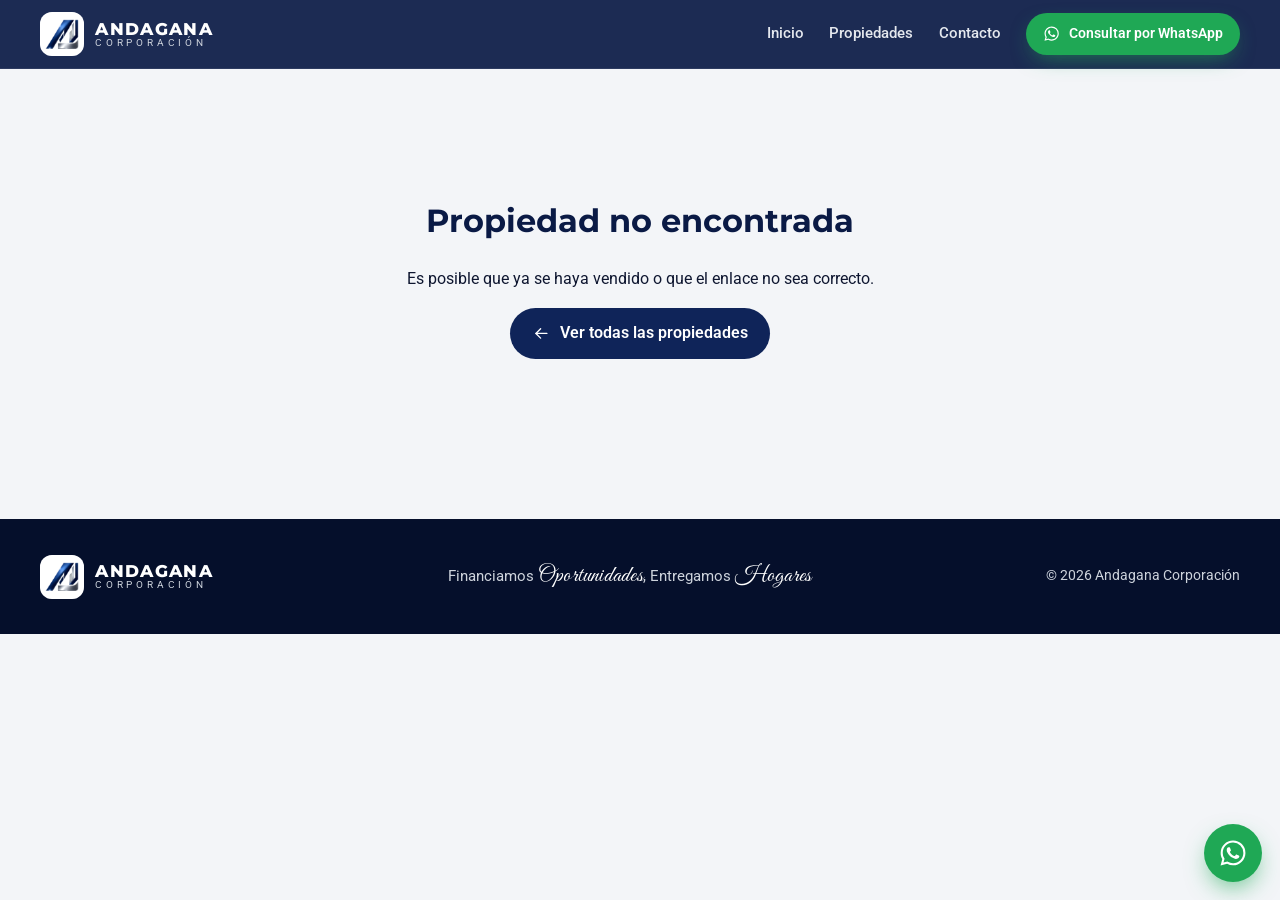
==== propiedad.html @ 2e834232 "Sitio web de Andagana Corporación Co-Authored-By: Claude Opus 5.5 <noreply@anthropic.com>" ====
<!DOCTYPE html>
<html lang="es">
<head>
  <meta charset="UTF-8">
  <meta name="viewport" content="width=device-width, initial-scale=1">
  <title>Propiedad | Andagana Corporación</title>
  <meta name="theme-color" content="#0a1a45">
  <link rel="icon" type="image/png" href="img/logo-icono.png">
  <link rel="preconnect" href="https://fonts.googleapis.com">
  <link rel="preconnect" href="https://fonts.gstatic.com" crossorigin>
  <link href="https://fonts.googleapis.com/css2?family=Great+Vibes&family=Montserrat:wght@600;700;800&family=Roboto:wght@400;500;600;700&display=swap" rel="stylesheet">
  <link rel="stylesheet" href="css/estilos.css">
</head>
<body>

  <header class="encabezado">
    <div class="contenedor">
      <a class="marca" href="index.html" aria-label="Andagana Corporación, inicio">
        <span class="marca-icono"><img src="img/logo-icono.png" alt=""></span>
        <span class="marca-texto"><strong>ANDAGANA</strong><small>Corporación</small></span>
      </a>
      <nav class="nav" aria-label="Principal">
        <a class="enlace" href="index.html">Inicio</a>
        <a class="enlace" href="index.html#propiedades">Propiedades</a>
        <a class="enlace" href="index.html#contacto">Contacto</a>
        <a class="btn btn-wa" id="wa-cabecera" target="_blank" rel="noopener" data-icono="whatsapp"><span><span class="txt-largo">Consultar por </span>WhatsApp</span></a>
      </nav>
    </div>
  </header>

  <main class="ficha">
    <div class="contenedor" id="ficha"></div>
  </main>

  <footer class="pie">
    <div class="contenedor">
      <a class="marca" href="index.html">
        <span class="marca-icono"><img src="img/logo-icono.png" alt=""></span>
        <span class="marca-texto"><strong>ANDAGANA</strong><small>Corporación</small></span>
      </a>
      <div class="pie-eslogan">Financiamos <span class="script">Oportunidades</span>, Entregamos <span class="script">Hogares</span></div>
      <div>© <span data-anio></span> Andagana Corporación</div>
    </div>
  </footer>

  <div class="visor" id="visor" role="dialog" aria-modal="true" aria-label="Fotos de la propiedad">
    <button class="visor-cerrar" id="visor-cerrar" aria-label="Cerrar"></button>
    <button class="galeria-flecha prev" id="visor-prev" aria-label="Foto anterior"></button>
    <img id="visor-img" alt="">
    <button class="galeria-flecha next" id="visor-next" aria-label="Foto siguiente"></button>
    <span class="galeria-contador" id="visor-contador"></span>
  </div>

  <div class="barra-movil" id="barra-movil"></div>
  <a class="wa-flotante" id="wa-flotante" target="_blank" rel="noopener" aria-label="Escribir por WhatsApp" data-icono="whatsapp"></a>

  <script src="data/propiedades.js"></script>
  <script src="js/comun.js"></script>
  <script src="js/propiedad.js"></script>
</body>
</html>
---- css/estilos.css ----
/* ==========================================================
   ANDAGANA CORPORACIÓN — Estilos
   Paleta del catálogo: azul marino oscuro, plateado y blanco
   ========================================================== */
:root {
  --navy-950: #050f2b;
  --navy-900: #0a1a45;
  --navy-800: #0f2459;
  --navy-700: #183274;
  --blue-500: #2b4fb3;
  --silver-100: #f3f5f8;
  --silver-200: #e4e8ee;
  --silver-300: #cdd3dc;
  --silver-500: #8f99a8;
  --ink: #0e1630;
  --ink-soft: #4a5672;
  --white: #ffffff;
  --wa: #1fa855;
  --wa-dark: #178a45;
  --silver-grad: linear-gradient(135deg, #ffffff 0%, #d5dae2 35%, #f4f6f9 55%, #a9b2bf 100%);
  --radius: 18px;
  --radius-sm: 12px;
  --shadow: 0 10px 30px -12px rgba(10, 26, 69, .28);
  --shadow-lg: 0 24px 60px -20px rgba(10, 26, 69, .45);
  --font: "Roboto", system-ui, -apple-system, "Segoe UI", sans-serif;
  --font-head: "Montserrat", var(--font);
  --font-script: "Great Vibes", cursive;
  --max: 1200px;
}

* { box-sizing: border-box; }
html { scroll-behavior: smooth; }
body {
  margin: 0;
  font-family: var(--font);
  color: var(--ink);
  background: var(--silver-100);
  line-height: 1.55;
  -webkit-font-smoothing: antialiased;
}
img { max-width: 100%; display: block; }
a { color: inherit; text-decoration: none; }
button, input, select { font: inherit; color: inherit; }
.contenedor { width: min(var(--max), 100% - 2.5rem); margin-inline: auto; }
.script { font-family: var(--font-script); font-weight: 400; letter-spacing: .01em; }
.sr-only { position: absolute; width: 1px; height: 1px; overflow: hidden; clip: rect(0 0 0 0); white-space: nowrap; }

/* ---------- Botones ---------- */
.btn {
  display: inline-flex; align-items: center; justify-content: center; gap: .55rem;
  padding: .85rem 1.4rem; border-radius: 999px; border: 0; cursor: pointer;
  font-weight: 600; font-size: .98rem; transition: transform .15s ease, box-shadow .2s ease, background .2s ease;
  white-space: nowrap;
}
.btn:hover { transform: translateY(-1px); }
.btn svg { width: 1.2em; height: 1.2em; flex: none; }
.btn-plata { background: var(--silver-grad); color: var(--navy-900); box-shadow: 0 6px 18px -6px rgba(0,0,0,.35); }
.btn-borde { background: transparent; color: var(--white); border: 1.5px solid rgba(255,255,255,.55); }
.btn-borde:hover { background: rgba(255,255,255,.1); }
.btn-navy { background: var(--navy-800); color: var(--white); }
.btn-navy:hover { background: var(--navy-700); }
.btn-wa { background: var(--wa); color: var(--white); box-shadow: 0 8px 22px -8px rgba(31,168,85,.7); }
.btn-wa:hover { background: var(--wa-dark); }
.btn-bloque { width: 100%; }

/* ---------- Encabezado ---------- */
.encabezado {
  position: sticky; top: 0; z-index: 50;
  background: rgba(10, 26, 69, .92);
  backdrop-filter: saturate(1.4) blur(10px);
  -webkit-backdrop-filter: saturate(1.4) blur(10px);
  border-bottom: 1px solid rgba(255,255,255,.08);
}
.encabezado .contenedor { display: flex; align-items: center; justify-content: space-between; gap: 1rem; height: 68px; }
.marca { display: flex; align-items: center; gap: .7rem; color: var(--white); }
.marca-icono { width: 44px; height: 44px; border-radius: 12px; background: var(--white); padding: 5px; box-shadow: inset 0 0 0 1px rgba(255,255,255,.4); }
.marca-icono img { width: 100%; height: 100%; object-fit: contain; }
.marca-texto { display: flex; flex-direction: column; line-height: 1.05; }
.marca-texto strong { font-family: var(--font-head); font-weight: 800; letter-spacing: .08em; font-size: 1.08rem; }
.marca-texto small { font-size: .62rem; letter-spacing: .38em; color: var(--silver-300); text-transform: uppercase; }
.nav { display: flex; align-items: center; gap: 1.6rem; }
.nav a.enlace { color: var(--silver-200); font-weight: 500; font-size: .95rem; position: relative; }
.nav a.enlace:hover { color: var(--white); }
.nav a.enlace::after { content: ""; position: absolute; left: 0; right: 0; bottom: -6px; height: 2px; background: var(--silver-grad); transform: scaleX(0); transition: transform .2s; }
.nav a.enlace:hover::after { transform: scaleX(1); }
.nav .btn { padding: .6rem 1.05rem; font-size: .9rem; }
@media (max-width: 760px) {
  .nav a.enlace { display: none; }
  .nav .btn .txt-largo { display: none; }
}

/* ---------- Portada (hero) ---------- */
.portada {
  position: relative; overflow: hidden; color: var(--white);
  background: var(--navy-950);
  isolation: isolate;
}
.portada-fondo {
  position: absolute; inset: 0; z-index: -2;
  background: url("../img/portada.jpg") center 30% / cover no-repeat;
  transform: scale(1.04);
}
.portada::before {
  content: ""; position: absolute; inset: 0; z-index: -1;
  background:
    linear-gradient(100deg, rgba(5,15,43,.97) 0%, rgba(10,26,69,.9) 42%, rgba(10,26,69,.45) 75%, rgba(10,26,69,.25) 100%),
    linear-gradient(0deg, rgba(5,15,43,.85) 0%, rgba(5,15,43,0) 35%);
}
.portada .contenedor { display: grid; grid-template-columns: 1.25fr .75fr; gap: 3rem; align-items: center; padding-block: clamp(3.5rem, 9vw, 7rem) clamp(3rem, 7vw, 5.5rem); }
.portada-logo {
  display: inline-block; background: var(--white); border-radius: 22px; padding: 14px 18px 10px;
  box-shadow: var(--shadow-lg); margin-bottom: 1.8rem;
}
.portada-logo img { width: 150px; height: auto; }
.portada h1 {
  font-family: var(--font-head); font-weight: 800; text-transform: uppercase;
  font-size: clamp(2rem, 5.2vw, 3.6rem); line-height: 1.02; margin: 0 0 1.2rem; letter-spacing: .01em;
}
.portada h1 .script {
  display: block; text-transform: none; font-size: 1.3em; line-height: .95; margin: .02em 0 .1em .12em;
  background: var(--silver-grad); -webkit-background-clip: text; background-clip: text; color: transparent;
}
.portada p.lead { font-size: clamp(1.02rem, 1.6vw, 1.18rem); color: var(--silver-200); max-width: 34rem; margin: 0 0 2rem; }
.portada-acciones { display: flex; flex-wrap: wrap; gap: .8rem; }
.portada-cifras {
  display: grid; gap: 1rem;
  background: rgba(255,255,255,.07); border: 1px solid rgba(255,255,255,.14);
  border-radius: var(--radius); padding: 1.6rem; backdrop-filter: blur(6px);
}
.cifra { display: flex; align-items: center; gap: 1rem; }
.cifra + .cifra { border-top: 1px solid rgba(255,255,255,.12); padding-top: 1rem; }
.cifra-num { font-family: var(--font-head); font-weight: 800; font-size: 2.1rem; line-height: 1; min-width: 4.2rem;
  background: var(--silver-grad); -webkit-background-clip: text; background-clip: text; color: transparent; }
.cifra-num svg { width: 2.3rem; height: 2.3rem; color: var(--silver-200); }
.cifra-txt { color: var(--silver-200); font-size: .95rem; line-height: 1.3; }
.cifra-txt strong { color: var(--white); display: block; font-size: 1.02rem; }
@media (max-width: 860px) {
  .portada .contenedor { grid-template-columns: 1fr; gap: 2.2rem; }
  .portada::before { background: linear-gradient(180deg, rgba(5,15,43,.82) 0%, rgba(10,26,69,.92) 55%, rgba(5,15,43,.98) 100%); }
  .portada-cifras { grid-template-columns: repeat(3, 1fr); padding: 1.1rem; gap: .6rem; }
  .cifra { flex-direction: column; align-items: flex-start; gap: .35rem; }
  .cifra + .cifra { border-top: 0; padding-top: 0; border-left: 1px solid rgba(255,255,255,.12); padding-left: .8rem; }
  .cifra-num { font-size: 1.6rem; min-width: 0; }
  .cifra-num svg { width: 1.7rem; height: 1.7rem; }
  .cifra-txt { font-size: .78rem; }
  .cifra-txt strong { font-size: .86rem; }
  .portada-logo img { width: 120px; }
}

/* ---------- Franja de confianza ---------- */
.franja { background: var(--white); border-bottom: 1px solid var(--silver-200); }
.franja .contenedor { display: grid; grid-template-columns: repeat(3, 1fr); }
.franja-item { display: flex; align-items: center; gap: .9rem; padding: 1.3rem 1rem; }
.franja-item + .franja-item { border-left: 1px solid var(--silver-200); }
.franja-item svg { width: 2.2rem; height: 2.2rem; color: var(--navy-800); flex: none; }
.franja-item span { color: var(--ink-soft); font-size: .92rem; line-height: 1.25; }
.franja-item strong { display: block; color: var(--navy-900); font-size: 1.02rem; }
@media (max-width: 700px) {
  .franja .contenedor { grid-template-columns: 1fr; }
  .franja-item { padding: .85rem .2rem; }
  .franja-item + .franja-item { border-left: 0; border-top: 1px solid var(--silver-200); }
}

/* ---------- Secciones ---------- */
.seccion { padding-block: clamp(3rem, 6vw, 5rem); }
.seccion-titulo { display: flex; align-items: flex-end; justify-content: space-between; gap: 1rem; flex-wrap: wrap; margin-bottom: 1.6rem; }
.seccion-titulo h2 { font-family: var(--font-head); font-size: clamp(1.6rem, 3.2vw, 2.3rem); margin: 0; color: var(--navy-900); font-weight: 800; }
.seccion-titulo p { margin: .3rem 0 0; color: var(--ink-soft); }
.eyebrow { display: inline-block; font-size: .78rem; font-weight: 700; letter-spacing: .2em; text-transform: uppercase; color: var(--blue-500); margin-bottom: .3rem; }

/* ---------- Filtros ---------- */
.filtros {
  background: var(--white); border-radius: var(--radius); box-shadow: var(--shadow);
  padding: 1.25rem; margin-bottom: 1.6rem; border: 1px solid var(--silver-200);
}
.filtros-tipos { display: flex; flex-wrap: wrap; gap: .5rem; margin-bottom: 1rem; }
.chip {
  border: 1.5px solid var(--silver-300); background: var(--white); color: var(--navy-900);
  padding: .5rem 1rem; border-radius: 999px; cursor: pointer; font-weight: 600; font-size: .9rem;
  display: inline-flex; align-items: center; gap: .45rem; transition: all .15s;
}
.chip svg { width: 1.1rem; height: 1.1rem; }
.chip:hover { border-color: var(--navy-700); }
.chip[aria-pressed="true"] { background: var(--navy-800); border-color: var(--navy-800); color: var(--white); }
.chip .cuenta { font-size: .76rem; opacity: .7; font-weight: 500; }
.filtros-campos { display: grid; grid-template-columns: 1.4fr 1fr 1fr 1.25fr 1.25fr .9fr; gap: .8rem; align-items: end; }
.campo label { display: block; font-size: .76rem; font-weight: 700; letter-spacing: .06em; text-transform: uppercase; color: var(--ink-soft); margin-bottom: .35rem; }
.campo input, .campo select {
  width: 100%; height: 46px; border: 1.5px solid var(--silver-300); border-radius: 10px; background: var(--silver-100);
  padding: 0 .8rem; font-size: .95rem; outline: none; transition: border-color .15s, background .15s;
}
.campo input:focus, .campo select:focus { border-color: var(--navy-700); background: var(--white); }
.rango { display: grid; grid-template-columns: 1fr 1fr; gap: .4rem; }
.campo-buscar { position: relative; }
.campo-buscar svg { position: absolute; left: .75rem; bottom: 13px; width: 1.15rem; height: 1.15rem; color: var(--silver-500); pointer-events: none; }
.campo-buscar input { padding-left: 2.4rem; }
.filtros-pie { display: flex; align-items: center; justify-content: space-between; gap: 1rem; margin-top: 1rem; flex-wrap: wrap; }
.resultado-cuenta { color: var(--ink-soft); font-size: .95rem; }
.resultado-cuenta strong { color: var(--navy-900); }
.btn-limpiar { background: none; border: 0; color: var(--blue-500); font-weight: 600; cursor: pointer; padding: .3rem 0; }
.btn-limpiar:hover { text-decoration: underline; }
.btn-filtros { display: none; }
@media (max-width: 1080px) {
  .filtros-campos { grid-template-columns: 1fr 1fr 1fr; }
  .campo-buscar { grid-column: 1 / -1; }
}
@media (max-width: 640px) {
  .btn-filtros { display: inline-flex; width: 100%; margin-bottom: .2rem; }
  .filtros-campos { grid-template-columns: 1fr 1fr; display: none; margin-top: .9rem; }
  .filtros.abierto .filtros-campos { display: grid; }
  .campo-ancho { grid-column: 1 / -1; }
  .filtros-tipos { flex-wrap: nowrap; overflow-x: auto; margin-inline: -1.25rem; padding-inline: 1.25rem; scrollbar-width: none; }
  .filtros-tipos::-webkit-scrollbar { display: none; }
  .chip { flex: none; }
}

/* ---------- Tarjetas ---------- */
.grilla { display: grid; grid-template-columns: repeat(auto-fill, minmax(290px, 1fr)); gap: 1.5rem; }
.tarjeta {
  background: var(--white); border-radius: var(--radius); overflow: hidden;
  box-shadow: 0 2px 10px -4px rgba(10,26,69,.18); border: 1px solid var(--silver-200);
  display: flex; flex-direction: column; transition: transform .2s ease, box-shadow .2s ease;
}
.tarjeta:hover { transform: translateY(-4px); box-shadow: var(--shadow-lg); }
.tarjeta-foto { position: relative; aspect-ratio: 4 / 3; overflow: hidden; background: var(--silver-200); }
.tarjeta-foto img { width: 100%; height: 100%; object-fit: cover; transition: transform .5s ease; }
.tarjeta:hover .tarjeta-foto img { transform: scale(1.05); }
.etiqueta-fin {
  position: absolute; left: .8rem; top: .8rem;
  background: var(--silver-grad); color: var(--navy-900);
  font-size: .72rem; font-weight: 800; letter-spacing: .04em; text-transform: uppercase;
  padding: .38rem .7rem; border-radius: 999px; box-shadow: 0 4px 12px -4px rgba(0,0,0,.45);
  display: inline-flex; align-items: center; gap: .35rem;
}
.etiqueta-fin svg { width: .95rem; height: .95rem; }
.etiqueta-tipo {
  position: absolute; right: .8rem; top: .8rem; background: rgba(10,26,69,.88); color: var(--white);
  font-size: .74rem; font-weight: 600; padding: .35rem .65rem; border-radius: 999px; backdrop-filter: blur(4px);
}
.tarjeta-fotos-num { position: absolute; right: .8rem; bottom: .8rem; background: rgba(0,0,0,.55); color: #fff; font-size: .74rem; padding: .25rem .55rem; border-radius: 6px; display: inline-flex; gap: .3rem; align-items: center; }
.tarjeta-fotos-num svg { width: .9rem; height: .9rem; }
.tarjeta-cuerpo { padding: 1.1rem 1.15rem 1.15rem; display: flex; flex-direction: column; gap: .55rem; flex: 1; }
.tarjeta-ubicacion { display: flex; align-items: center; gap: .35rem; color: var(--blue-500); font-size: .84rem; font-weight: 600; }
.tarjeta-ubicacion svg { width: 1rem; height: 1rem; flex: none; }
.tarjeta h3 { margin: 0; font-family: var(--font-head); font-size: 1.06rem; line-height: 1.3; color: var(--navy-900); font-weight: 700; }
.tarjeta-precio { font-family: var(--font-head); font-weight: 800; font-size: 1.45rem; color: var(--navy-800); line-height: 1.1; }
.tarjeta-precio small { font-size: .75rem; font-weight: 600; color: var(--ink-soft); text-transform: uppercase; letter-spacing: .05em; margin-right: .3rem; }
.tarjeta-datos { display: flex; flex-wrap: wrap; gap: .5rem 1rem; padding-top: .7rem; margin-top: auto; border-top: 1px solid var(--silver-200); font-size: .86rem; color: var(--ink-soft); }
.tarjeta-datos span { display: inline-flex; align-items: center; gap: .35rem; }
.tarjeta-datos svg { width: 1.05rem; height: 1.05rem; color: var(--navy-700); }
.tarjeta-codigo { margin-left: auto; font-size: .76rem; font-weight: 700; letter-spacing: .04em; color: var(--silver-500); }
.sin-resultados { text-align: center; padding: 3.5rem 1rem; background: var(--white); border-radius: var(--radius); border: 1px dashed var(--silver-300); color: var(--ink-soft); }
.sin-resultados svg { width: 3rem; height: 3rem; color: var(--silver-500); margin: 0 auto .8rem; }

/* ---------- Contacto (inicio) ---------- */
.contacto { background: var(--navy-900); color: var(--white); position: relative; overflow: hidden; }
.contacto::after { content: ""; position: absolute; right: -140px; top: -140px; width: 420px; height: 420px; border-radius: 50%; background: radial-gradient(circle, rgba(255,255,255,.08), transparent 70%); }
.contacto .contenedor { display: grid; grid-template-columns: 1.2fr .8fr; gap: 2.5rem; align-items: center; }
.contacto h2 { font-family: var(--font-head); font-weight: 800; font-size: clamp(1.7rem, 3.5vw, 2.6rem); margin: 0 0 .8rem; line-height: 1.1; }
.contacto h2 .script { font-size: 1.35em; background: var(--silver-grad); -webkit-background-clip: text; background-clip: text; color: transparent; }
.contacto p { color: var(--silver-200); margin: 0 0 1.6rem; max-width: 34rem; }
.contacto-tarjeta { background: rgba(255,255,255,.06); border: 1px solid rgba(255,255,255,.14); border-radius: var(--radius); padding: 1.6rem; }
.contacto-tarjeta .fila { display: flex; align-items: center; gap: .9rem; padding: .7rem 0; }
.contacto-tarjeta .fila + .fila { border-top: 1px solid rgba(255,255,255,.1); }
.contacto-tarjeta svg { width: 1.5rem; height: 1.5rem; color: var(--silver-300); flex: none; }
.contacto-tarjeta small { display: block; color: var(--silver-300); font-size: .78rem; text-transform: uppercase; letter-spacing: .1em; }
.contacto-tarjeta strong { font-size: 1.08rem; }
@media (max-width: 800px) { .contacto .contenedor { grid-template-columns: 1fr; } }

/* ---------- Pie ---------- */
.pie { background: var(--navy-950); color: var(--silver-300); padding: 2.2rem 0 6rem; font-size: .9rem; }
.pie .contenedor { display: flex; align-items: center; justify-content: space-between; gap: 1.2rem; flex-wrap: wrap; }
.pie .marca-texto strong { color: var(--white); }
.pie-eslogan { font-size: .95rem; }
.pie-eslogan .script { font-size: 1.5em; color: var(--white); }
@media (min-width: 761px) { .pie { padding-bottom: 2.2rem; } }

/* ---------- WhatsApp flotante ---------- */
.wa-flotante {
  position: fixed; right: 1.1rem; bottom: 1.1rem; z-index: 60;
  width: 58px; height: 58px; border-radius: 50%; background: var(--wa); color: #fff;
  display: grid; place-items: center; box-shadow: 0 10px 25px -6px rgba(31,168,85,.7);
  transition: transform .2s;
}
.wa-flotante:hover { transform: scale(1.07); }
.wa-flotante svg { width: 30px; height: 30px; }

/* ==========================================================
   FICHA DE PROPIEDAD
   ========================================================== */
.ficha { padding-block: 1.6rem 4rem; }
.migas { display: flex; align-items: center; gap: .45rem; font-size: .88rem; color: var(--ink-soft); margin-bottom: 1rem; flex-wrap: wrap; }
.migas a { color: var(--blue-500); font-weight: 600; display: inline-flex; align-items: center; gap: .3rem; }
.migas a:hover { text-decoration: underline; }
.migas svg { width: 1rem; height: 1rem; }
.ficha-cabecera { display: flex; justify-content: space-between; align-items: flex-end; gap: 1rem; flex-wrap: wrap; margin-bottom: 1.2rem; }
.ficha-cabecera h1 { font-family: var(--font-head); font-size: clamp(1.5rem, 3.4vw, 2.3rem); margin: .2rem 0 .35rem; color: var(--navy-900); line-height: 1.15; }
.ficha-ubicacion { display: flex; align-items: center; gap: .4rem; color: var(--ink-soft); }
.ficha-ubicacion svg { width: 1.15rem; height: 1.15rem; color: var(--blue-500); }
.ficha-etiquetas { display: flex; gap: .5rem; flex-wrap: wrap; }
.pill { display: inline-flex; align-items: center; gap: .35rem; font-size: .8rem; font-weight: 700; padding: .4rem .8rem; border-radius: 999px; }
.pill svg { width: 1rem; height: 1rem; }
.pill-plata { background: var(--silver-grad); color: var(--navy-900); box-shadow: inset 0 0 0 1px rgba(10,26,69,.08); }
.pill-navy { background: var(--navy-800); color: var(--white); }

.ficha-grid { display: grid; grid-template-columns: minmax(0, 1fr) 360px; gap: 2rem; align-items: start; }
@media (max-width: 980px) { .ficha-grid { grid-template-columns: 1fr; } }

/* Galería */
.galeria { background: var(--white); border-radius: var(--radius); padding: .6rem; box-shadow: var(--shadow); border: 1px solid var(--silver-200); }
.galeria-principal { position: relative; aspect-ratio: 16 / 10; border-radius: 12px; overflow: hidden; background: var(--navy-950); cursor: zoom-in; touch-action: pan-y; }
.galeria-principal img { width: 100%; height: 100%; object-fit: contain; }
.galeria-principal .fondo-desenfoque { position: absolute; inset: -20px; background-size: cover; background-position: center; filter: blur(22px) brightness(.55); }
.galeria-principal img { position: relative; }
.galeria-flecha {
  position: absolute; top: 50%; transform: translateY(-50%); z-index: 2;
  width: 44px; height: 44px; border-radius: 50%; border: 0; cursor: pointer;
  background: rgba(255,255,255,.92); color: var(--navy-900); display: grid; place-items: center;
  box-shadow: 0 6px 18px -6px rgba(0,0,0,.5);
}
.galeria-flecha:hover { background: var(--white); }
.galeria-flecha svg { width: 22px; height: 22px; }
.galeria-flecha.prev { left: .8rem; }
.galeria-flecha.next { right: .8rem; }
.galeria-contador { position: absolute; left: .8rem; bottom: .8rem; z-index: 2; background: rgba(0,0,0,.6); color: #fff; font-size: .82rem; padding: .3rem .65rem; border-radius: 8px; }
.galeria-ampliar { position: absolute; right: .8rem; bottom: .8rem; z-index: 2; background: rgba(0,0,0,.6); color: #fff; border: 0; border-radius: 8px; padding: .35rem .6rem; font-size: .8rem; display: inline-flex; gap: .35rem; align-items: center; cursor: pointer; }
.galeria-ampliar svg { width: 1rem; height: 1rem; }
.galeria-miniaturas { display: flex; gap: .5rem; margin-top: .6rem; overflow-x: auto; scrollbar-width: thin; padding-bottom: .1rem; }
.galeria-miniaturas button { flex: none; width: 96px; aspect-ratio: 4 / 3; border-radius: 8px; overflow: hidden; border: 2.5px solid transparent; padding: 0; cursor: pointer; opacity: .65; transition: opacity .15s, border-color .15s; background: var(--silver-200); }
.galeria-miniaturas button:hover { opacity: 1; }
.galeria-miniaturas button[aria-current="true"] { border-color: var(--navy-800); opacity: 1; }
.galeria-miniaturas img { width: 100%; height: 100%; object-fit: cover; }
@media (max-width: 640px) {
  .galeria { padding: 0; border-radius: 0; margin-inline: -1.25rem; box-shadow: none; border: 0; background: transparent; }
  .galeria-principal { border-radius: 0; aspect-ratio: 4 / 3; }
  .galeria-miniaturas { padding-inline: 1.25rem; }
  .galeria-miniaturas button { width: 76px; }
  .galeria-flecha { width: 38px; height: 38px; }
}

/* Visor a pantalla completa */
.visor { position: fixed; inset: 0; z-index: 100; background: rgba(3,8,24,.96); display: none; align-items: center; justify-content: center; }
.visor.abierto { display: flex; }
.visor img { max-width: 94vw; max-height: 86vh; object-fit: contain; border-radius: 6px; }
.visor-cerrar { position: absolute; top: 1rem; right: 1rem; width: 46px; height: 46px; border-radius: 50%; border: 0; background: rgba(255,255,255,.12); color: #fff; cursor: pointer; display: grid; place-items: center; }
.visor-cerrar svg { width: 24px; height: 24px; }
.visor .galeria-flecha { background: rgba(255,255,255,.14); color: #fff; }
.visor .galeria-contador { left: 50%; transform: translateX(-50%); bottom: 1.2rem; }

/* Bloques de contenido */
.bloque { background: var(--white); border-radius: var(--radius); padding: 1.5rem; margin-top: 1.5rem; border: 1px solid var(--silver-200); box-shadow: 0 2px 10px -6px rgba(10,26,69,.15); }
.bloque h2 { font-family: var(--font-head); font-size: 1.2rem; margin: 0 0 1rem; color: var(--navy-900); display: flex; align-items: center; gap: .55rem; }
.bloque h2::before { content: ""; width: 6px; height: 1.2em; border-radius: 3px; background: linear-gradient(180deg, var(--navy-700), var(--silver-300)); }
.bloque p { margin: 0; color: var(--ink-soft); font-size: 1.02rem; }

.caracteristicas { display: grid; grid-template-columns: repeat(3, 1fr); gap: .8rem; }
.caract {
  display: flex; align-items: center; gap: .85rem; padding: .95rem; border-radius: var(--radius-sm);
  background: var(--silver-100); border: 1px solid var(--silver-200);
}
.caract-icono { width: 48px; height: 48px; flex: none; border-radius: 12px; background: var(--navy-800); color: var(--white); display: grid; place-items: center; }
.caract-icono svg { width: 26px; height: 26px; }
.caract small { display: block; font-size: .74rem; font-weight: 700; text-transform: uppercase; letter-spacing: .06em; color: var(--ink-soft); }
.caract strong { display: block; color: var(--navy-900); font-size: .98rem; line-height: 1.25; }
.caract.inactiva .caract-icono { background: var(--silver-300); color: var(--white); }
.caract.inactiva strong { color: var(--silver-500); font-weight: 500; }
@media (max-width: 760px) { .caracteristicas { grid-template-columns: 1fr 1fr; } }
@media (max-width: 420px) { .caract { flex-direction: column; align-items: flex-start; gap: .6rem; } }

.extras { display: flex; flex-wrap: wrap; gap: .5rem; margin-top: 1.1rem; }
.extras span { display: inline-flex; align-items: center; gap: .35rem; background: var(--white); border: 1.5px solid var(--silver-300); color: var(--navy-900); padding: .4rem .8rem; border-radius: 999px; font-size: .88rem; font-weight: 500; }
.extras svg { width: 1rem; height: 1rem; color: var(--wa); }

.mapa { border-radius: var(--radius-sm); overflow: hidden; aspect-ratio: 16 / 9; background: var(--silver-200); border: 1px solid var(--silver-200); }
.mapa iframe { width: 100%; height: 100%; border: 0; display: block; }
.mapa-nota { display: flex; justify-content: space-between; gap: 1rem; flex-wrap: wrap; font-size: .85rem; color: var(--ink-soft); margin-top: .7rem; }
.mapa-nota a { color: var(--blue-500); font-weight: 600; }
@media (max-width: 640px) { .mapa { aspect-ratio: 4 / 3.2; } }

/* Tarjeta de precio (lateral) */
.precio-caja {
  position: sticky; top: 88px;
  background: linear-gradient(160deg, var(--navy-800), var(--navy-950));
  color: var(--white); border-radius: 24px; padding: 1.7rem; box-shadow: var(--shadow-lg);
  overflow: hidden;
}
.precio-caja::before { content: ""; position: absolute; inset: 0 0 auto auto; width: 220px; height: 220px; border-radius: 50%; transform: translate(40%, -40%); background: radial-gradient(circle, rgba(255,255,255,.12), transparent 70%); pointer-events: none; }
.precio-caja .etq { font-style: italic; letter-spacing: .04em; color: var(--silver-200); font-size: 1rem; }
.precio-caja .monto { font-family: var(--font-head); font-weight: 800; font-size: clamp(2.1rem, 4vw, 2.6rem); line-height: 1.05; margin: .2rem 0 .3rem;
  background: var(--silver-grad); -webkit-background-clip: text; background-clip: text; color: transparent; }
.precio-caja .monto small { font-size: .9rem; -webkit-text-fill-color: var(--silver-300); margin-right: .35rem; font-weight: 600; letter-spacing: .05em; text-transform: uppercase; }
.precio-caja .codigo { display: inline-block; font-size: .85rem; letter-spacing: .08em; color: var(--silver-300); border: 1px dashed rgba(255,255,255,.3); border-radius: 8px; padding: .25rem .6rem; margin-bottom: 1rem; }
.precio-caja .fin { display: flex; align-items: center; gap: .55rem; background: rgba(255,255,255,.08); border: 1px solid rgba(255,255,255,.15); border-radius: 12px; padding: .7rem .85rem; margin-bottom: 1.2rem; font-weight: 700; }
.precio-caja .fin svg { width: 1.6rem; height: 1.6rem; color: var(--silver-200); flex: none; }
.precio-caja .fin span { font-weight: 400; display: block; font-size: .82rem; color: var(--silver-300); }
.precio-caja .btn-wa { font-size: 1.02rem; padding: 1rem 1.2rem; }
.precio-caja .tel { text-align: center; font-size: .86rem; color: var(--silver-300); margin-top: .8rem; }
.precio-caja .resumen { display: grid; grid-template-columns: 1fr 1fr; gap: .6rem; margin-bottom: 1.2rem; }
.precio-caja .resumen div { background: rgba(255,255,255,.06); border-radius: 10px; padding: .6rem .7rem; }
.precio-caja .resumen small { display: block; font-size: .7rem; text-transform: uppercase; letter-spacing: .08em; color: var(--silver-300); }
.precio-caja .resumen strong { font-size: 1rem; }
@media (max-width: 980px) { .precio-caja { position: static; } }

/* Barra fija inferior (celular) */
.barra-movil {
  position: fixed; left: 0; right: 0; bottom: 0; z-index: 60; display: none;
  background: var(--white); border-top: 1px solid var(--silver-200); box-shadow: 0 -8px 24px -12px rgba(10,26,69,.35);
  padding: .7rem 1rem calc(.7rem + env(safe-area-inset-bottom)); align-items: center; justify-content: space-between; gap: .8rem;
}
.barra-movil .bm-precio { font-family: var(--font-head); font-weight: 800; color: var(--navy-800); font-size: 1.2rem; line-height: 1.1; }
.barra-movil .bm-precio small { display: block; font-family: var(--font); font-weight: 500; font-size: .72rem; color: var(--ink-soft); }
.barra-movil .btn { padding: .75rem 1.1rem; }
@media (max-width: 760px) {
  .barra-movil { display: flex; }
  body.con-barra .wa-flotante { display: none; }
}

.relacionadas { margin-top: 3rem; }
.no-encontrada { text-align: center; padding: 5rem 1rem; }
.no-encontrada h1 { font-family: var(--font-head); color: var(--navy-900); }

/* Animación de entrada */
@media (prefers-reduced-motion: no-preference) {
  .aparecer { animation: aparecer .5s ease both; }
  @keyframes aparecer { from { opacity: 0; transform: translateY(14px); } to { opacity: 1; transform: none; } }
}
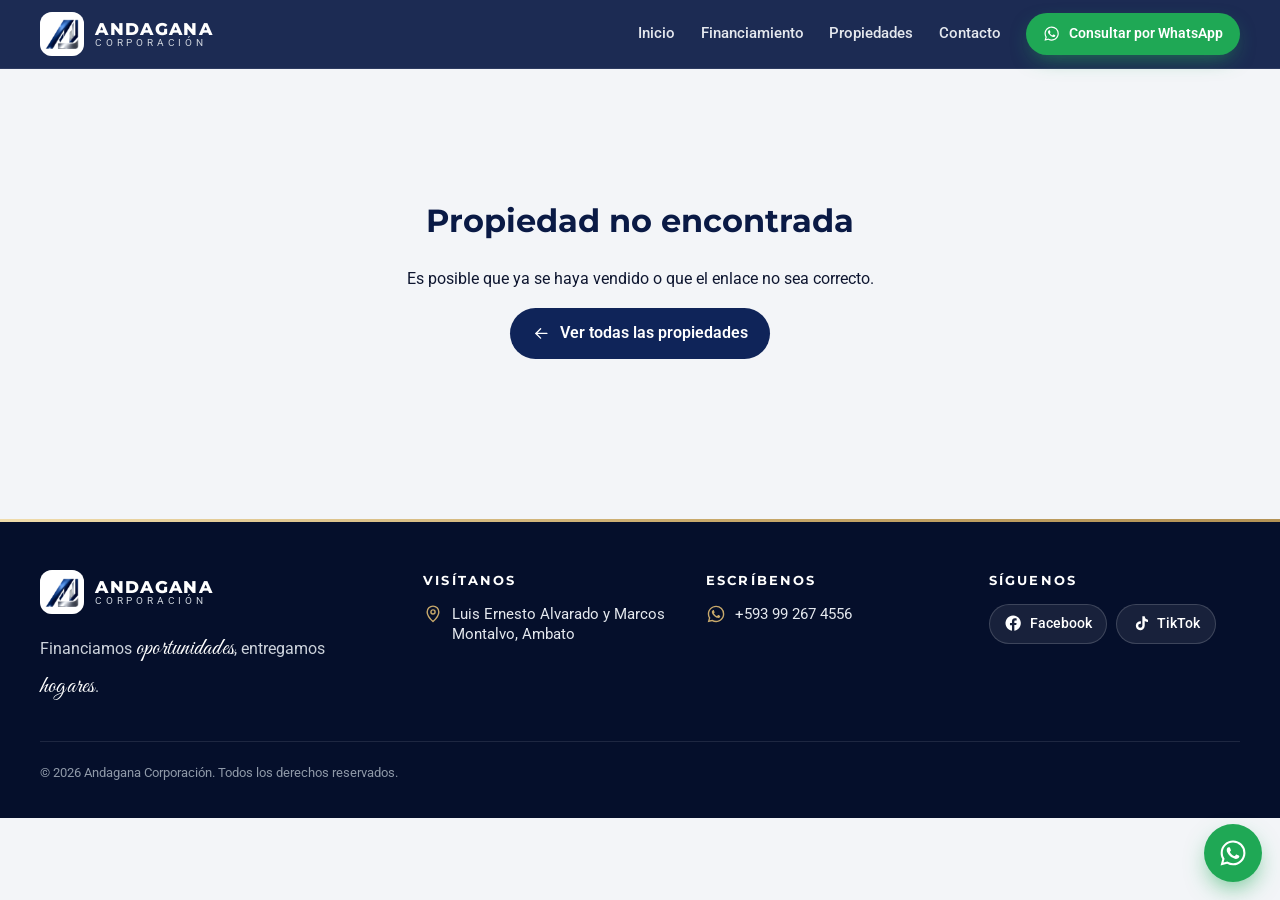
==== commit 91b30aed: "Nueva portada con banner, secciones de financiamiento y datos de contacto actualizados - Banner a to" ====
--- a/propiedad.html
+++ b/propiedad.html
@@ -21,6 +21,7 @@
       </a>
       <nav class="nav" aria-label="Principal">
         <a class="enlace" href="index.html">Inicio</a>
+        <a class="enlace" href="index.html#financiamiento">Financiamiento</a>
         <a class="enlace" href="index.html#propiedades">Propiedades</a>
         <a class="enlace" href="index.html#contacto">Contacto</a>
         <a class="btn btn-wa" id="wa-cabecera" target="_blank" rel="noopener" data-icono="whatsapp"><span><span class="txt-largo">Consultar por </span>WhatsApp</span></a>
@@ -33,14 +34,31 @@
   </main>
 
   <footer class="pie">
-    <div class="contenedor">
-      <a class="marca" href="index.html">
-        <span class="marca-icono"><img src="img/logo-icono.png" alt=""></span>
-        <span class="marca-texto"><strong>ANDAGANA</strong><small>Corporación</small></span>
-      </a>
-      <div class="pie-eslogan">Financiamos <span class="script">Oportunidades</span>, Entregamos <span class="script">Hogares</span></div>
-      <div>© <span data-anio></span> Andagana Corporación</div>
+    <div class="contenedor pie-grid">
+      <div class="pie-marca">
+        <a class="marca" href="index.html">
+          <span class="marca-icono"><img src="img/logo-icono.png" alt=""></span>
+          <span class="marca-texto"><strong>ANDAGANA</strong><small>Corporación</small></span>
+        </a>
+        <p class="pie-eslogan">Financiamos <span class="script">oportunidades</span>, entregamos <span class="script">hogares</span>.</p>
+      </div>
+      <div class="pie-col">
+        <h4>Visítanos</h4>
+        <a class="pie-dato" data-mapa-direccion target="_blank" rel="noopener" data-icono="ubicacion"><span data-direccion></span></a>
+      </div>
+      <div class="pie-col">
+        <h4>Escríbenos</h4>
+        <a class="pie-dato" data-wa-general target="_blank" rel="noopener" data-icono="whatsapp"><span data-tel></span></a>
+      </div>
+      <div class="pie-col">
+        <h4>Síguenos</h4>
+        <div class="redes">
+          <a data-red="facebook" target="_blank" rel="noopener" data-icono="facebook">Facebook</a>
+          <a data-red="tiktok" target="_blank" rel="noopener" data-icono="tiktok">TikTok</a>
+        </div>
+      </div>
     </div>
+    <div class="contenedor pie-legal">© <span data-anio></span> Andagana Corporación. Todos los derechos reservados.</div>
   </footer>
 
   <div class="visor" id="visor" role="dialog" aria-modal="true" aria-label="Fotos de la propiedad">
--- a/css/estilos.css
+++ b/css/estilos.css
@@ -15,6 +15,10 @@
   --ink: #0e1630;
   --ink-soft: #4a5672;
   --white: #ffffff;
+  --sky: #3b93dc;
+  --gold-500: #c8a96b;
+  --gold-700: #9c7c42;
+  --gold-grad: linear-gradient(135deg, #f0dcac 0%, #c8a96b 45%, #a8864a 100%);
   --wa: #1fa855;
   --wa-dark: #178a45;
   --silver-grad: linear-gradient(135deg, #ffffff 0%, #d5dae2 35%, #f4f6f9 55%, #a9b2bf 100%);
@@ -84,69 +88,185 @@
 .nav a.enlace::after { content: ""; position: absolute; left: 0; right: 0; bottom: -6px; height: 2px; background: var(--silver-grad); transform: scaleX(0); transition: transform .2s; }
 .nav a.enlace:hover::after { transform: scaleX(1); }
 .nav .btn { padding: .6rem 1.05rem; font-size: .9rem; }
+@media (max-width: 1000px) {
+  .nav { gap: 1.1rem; }
+  .nav .btn .txt-largo { display: none; }
+}
 @media (max-width: 760px) {
   .nav a.enlace { display: none; }
   .nav .btn .txt-largo { display: none; }
 }
 
-/* ---------- Portada (hero) ---------- */
-.portada {
-  position: relative; overflow: hidden; color: var(--white);
-  background: var(--navy-950);
-  isolation: isolate;
-}
-.portada-fondo {
-  position: absolute; inset: 0; z-index: -2;
-  background: url("../img/portada.jpg") center 30% / cover no-repeat;
-  transform: scale(1.04);
-}
-.portada::before {
-  content: ""; position: absolute; inset: 0; z-index: -1;
-  background:
-    linear-gradient(100deg, rgba(5,15,43,.97) 0%, rgba(10,26,69,.9) 42%, rgba(10,26,69,.45) 75%, rgba(10,26,69,.25) 100%),
-    linear-gradient(0deg, rgba(5,15,43,.85) 0%, rgba(5,15,43,0) 35%);
-}
-.portada .contenedor { display: grid; grid-template-columns: 1.25fr .75fr; gap: 3rem; align-items: center; padding-block: clamp(3.5rem, 9vw, 7rem) clamp(3rem, 7vw, 5.5rem); }
-.portada-logo {
-  display: inline-block; background: var(--white); border-radius: 22px; padding: 14px 18px 10px;
-  box-shadow: var(--shadow-lg); margin-bottom: 1.8rem;
-}
-.portada-logo img { width: 150px; height: auto; }
-.portada h1 {
-  font-family: var(--font-head); font-weight: 800; text-transform: uppercase;
-  font-size: clamp(2rem, 5.2vw, 3.6rem); line-height: 1.02; margin: 0 0 1.2rem; letter-spacing: .01em;
-}
-.portada h1 .script {
-  display: block; text-transform: none; font-size: 1.3em; line-height: .95; margin: .02em 0 .1em .12em;
-  background: var(--silver-grad); -webkit-background-clip: text; background-clip: text; color: transparent;
-}
-.portada p.lead { font-size: clamp(1.02rem, 1.6vw, 1.18rem); color: var(--silver-200); max-width: 34rem; margin: 0 0 2rem; }
-.portada-acciones { display: flex; flex-wrap: wrap; gap: .8rem; }
-.portada-cifras {
-  display: grid; gap: 1rem;
-  background: rgba(255,255,255,.07); border: 1px solid rgba(255,255,255,.14);
-  border-radius: var(--radius); padding: 1.6rem; backdrop-filter: blur(6px);
-}
-.cifra { display: flex; align-items: center; gap: 1rem; }
-.cifra + .cifra { border-top: 1px solid rgba(255,255,255,.12); padding-top: 1rem; }
-.cifra-num { font-family: var(--font-head); font-weight: 800; font-size: 2.1rem; line-height: 1; min-width: 4.2rem;
-  background: var(--silver-grad); -webkit-background-clip: text; background-clip: text; color: transparent; }
-.cifra-num svg { width: 2.3rem; height: 2.3rem; color: var(--silver-200); }
-.cifra-txt { color: var(--silver-200); font-size: .95rem; line-height: 1.3; }
-.cifra-txt strong { color: var(--white); display: block; font-size: 1.02rem; }
-@media (max-width: 860px) {
-  .portada .contenedor { grid-template-columns: 1fr; gap: 2.2rem; }
-  .portada::before { background: linear-gradient(180deg, rgba(5,15,43,.82) 0%, rgba(10,26,69,.92) 55%, rgba(5,15,43,.98) 100%); }
-  .portada-cifras { grid-template-columns: repeat(3, 1fr); padding: 1.1rem; gap: .6rem; }
-  .cifra { flex-direction: column; align-items: flex-start; gap: .35rem; }
-  .cifra + .cifra { border-top: 0; padding-top: 0; border-left: 1px solid rgba(255,255,255,.12); padding-left: .8rem; }
-  .cifra-num { font-size: 1.6rem; min-width: 0; }
-  .cifra-num svg { width: 1.7rem; height: 1.7rem; }
-  .cifra-txt { font-size: .78rem; }
-  .cifra-txt strong { font-size: .86rem; }
-  .portada-logo img { width: 120px; }
-}
-
+/* ---------- Portada (banner) ---------- */
+.banner { position: relative; background: var(--navy-950); overflow: hidden; isolation: isolate; }
+/* fondo desenfocado para rellenar los costados en pantallas muy anchas */
+.banner::before {
+  content: ""; position: absolute; inset: -40px; z-index: -1;
+  background: linear-gradient(rgba(5,15,43,.55), rgba(5,15,43,.75)), url("../img/portada/banner.jpg") center / cover no-repeat;
+  filter: blur(28px) saturate(1.1);
+}
+.banner-img {
+  position: relative; margin-inline: auto;
+  /* toda la imagen visible: ancho completo, pero sin pasar del alto de la pantalla */
+  width: min(100%, calc((100vh - 68px) * 1080 / 650));
+  box-shadow: 0 0 60px rgba(0,0,0,.35);
+}
+.banner-img img { width: 100%; height: auto; }
+.banner-acciones {
+  /* sobre la franja oscura inferior del banner, centrados bajo el recuadro de servicios */
+  position: absolute; left: 72.8%; bottom: 11.9%; transform: translate(-50%, 50%);
+  display: flex; gap: clamp(.5rem, 1.2vw, .9rem);
+}
+.banner-acciones .btn { font-size: clamp(.86rem, 1.25vw, 1.05rem); padding: .8em 1.4em; box-shadow: 0 10px 26px -8px rgba(0,0,0,.6); }
+.banner-movil { display: none; }
+
+@media (max-width: 720px) {
+  .banner::before { display: none; }
+  .banner-img { display: none; }
+  .banner-movil { display: block; position: relative; color: var(--white); isolation: isolate; }
+  .banner-movil-fondo {
+    position: absolute; inset: 0; z-index: -1;
+    background:
+      linear-gradient(180deg, rgba(5,15,43,.55) 0%, rgba(10,26,69,.80) 45%, rgba(5,15,43,.97) 100%),
+      url("../img/portada.jpg") center 35% / cover no-repeat;
+  }
+  .banner-movil .contenedor { padding-block: 2.6rem 2.4rem; }
+  .banner-titulo {
+    font-family: var(--font-head); font-weight: 800; text-transform: uppercase; margin: 0 0 1.4rem;
+    display: flex; flex-direction: column; line-height: .98; font-size: clamp(2.5rem, 12.5vw, 3.4rem); letter-spacing: -.01em;
+  }
+  .banner-titulo small { font-size: .42em; letter-spacing: .04em; margin-bottom: .15em; }
+  .banner-titulo .azul { color: var(--sky); }
+  .banner-titulo span:nth-of-type(1) { text-transform: none; }
+  .banner-titulo .blanco { color: var(--white); }
+  .banner-servicios {
+    list-style: none; margin: 0 0 1.6rem; padding: .85rem 1rem;
+    display: flex; flex-wrap: wrap; gap: .3rem 1.2rem;
+    background: rgba(255,255,255,.1); border: 1px solid rgba(255,255,255,.25); border-radius: 16px;
+    backdrop-filter: blur(6px); -webkit-backdrop-filter: blur(6px);
+    font-family: var(--font-head); font-weight: 700; font-size: 1.15rem;
+  }
+  .banner-servicios li::before { content: "•"; color: var(--sky); margin-right: .35rem; }
+  .banner-botones { display: grid; gap: .7rem; }
+  .banner-botones .btn { padding-block: 1rem; font-size: 1.02rem; }
+  .banner-tel { margin: 1.1rem 0 0; text-align: center; color: var(--silver-200); font-size: .95rem; }
+  .banner-tel strong { color: var(--white); }
+}
+
+/* ---------- Financiamos tu propiedad ---------- */
+.financia { background: var(--white); position: relative; overflow: hidden; }
+.financia::before {
+  content: ""; position: absolute; left: -8%; top: -120px; width: 55%; height: 260px; border-radius: 50%;
+  background: radial-gradient(closest-side, rgba(200,169,107,.16), transparent); pointer-events: none;
+}
+.financia-grid { display: grid; grid-template-columns: 1.05fr .95fr; gap: clamp(2rem, 5vw, 4rem); align-items: center; }
+.financia h2 {
+  font-family: var(--font-head); font-weight: 800; text-transform: uppercase; color: var(--navy-900);
+  font-size: clamp(1.9rem, 4.2vw, 3.1rem); line-height: 1.02; margin: 0 0 1rem;
+}
+.tasa { display: flex; flex-wrap: wrap; align-items: center; gap: .2em .45em; margin-top: .35em; }
+.tasa-desde, .tasa-int { font-size: .5em; color: var(--gold-700); letter-spacing: .04em; }
+.tasa-num {
+  display: inline-flex; align-items: flex-start; font-size: 1.55em; line-height: 1; padding: .14em .3em .1em;
+  background: linear-gradient(135deg, var(--navy-900), var(--navy-700)); border-radius: 14px;
+  box-shadow: inset 0 0 0 2px rgba(200,169,107,.6), var(--shadow); transform: skewX(-6deg);
+}
+.tasa-num b { font-weight: 800; background: var(--silver-grad); -webkit-background-clip: text; background-clip: text; color: transparent; }
+.tasa-num sup { font-size: .38em; color: var(--gold-500); margin: .1em 0 0 .05em; }
+.nota-tasa { font-size: .84rem; line-height: 1.45; color: var(--ink-soft); max-width: 30rem; margin: 0 0 1.6rem; }
+.frase-script {
+  font-family: var(--font-script); color: var(--navy-800); font-size: clamp(2rem, 4vw, 2.7rem); line-height: 1.15; margin: 0 0 1.6rem;
+}
+.frase-script::after { content: ""; display: block; width: 9rem; height: 3px; margin-top: .4rem; border-radius: 3px; background: var(--gold-grad); }
+.financia-foto { position: relative; }
+.financia-foto::before {
+  content: ""; position: absolute; inset: 1.2rem -1.2rem -1.2rem 1.2rem; border-radius: 28px;
+  background: linear-gradient(135deg, var(--navy-800), var(--navy-950)); z-index: 0;
+}
+.financia-foto img { position: relative; z-index: 1; width: 100%; border-radius: 28px; box-shadow: var(--shadow-lg); border: 3px solid var(--white); }
+.servicios {
+  display: grid; grid-template-columns: repeat(3, 1fr); gap: 1rem; margin-top: clamp(2.5rem, 5vw, 3.5rem);
+}
+.servicio {
+  display: flex; align-items: flex-start; gap: 1rem; padding: 1.4rem;
+  background: var(--silver-100); border: 1px solid var(--silver-200); border-radius: var(--radius);
+  transition: transform .2s, box-shadow .2s;
+}
+.servicio:hover { transform: translateY(-3px); box-shadow: var(--shadow); }
+.servicio-icono {
+  flex: none; width: 58px; height: 58px; border-radius: 50%; display: grid; place-items: center;
+  background: var(--navy-900); color: var(--white); box-shadow: 0 0 0 4px var(--white), 0 0 0 6px var(--gold-500);
+}
+.servicio-icono svg { width: 28px; height: 28px; }
+.servicio h3 { font-family: var(--font-head); font-size: 1.05rem; text-transform: uppercase; letter-spacing: .03em; color: var(--navy-900); margin: .15rem 0 .3rem; }
+.servicio p { margin: 0; color: var(--ink-soft); font-size: .93rem; line-height: 1.45; }
+@media (max-width: 900px) {
+  .financia-grid { grid-template-columns: 1fr; }
+  .financia-foto { max-width: 460px; margin-inline: auto 1.2rem; }
+  .servicios { grid-template-columns: 1fr; }
+}
+
+/* ---------- ¿Qué es comprar con financiamiento? ---------- */
+.quees { background: var(--silver-100); }
+.quees-grid { display: grid; grid-template-columns: 1.15fr .85fr; gap: clamp(2rem, 5vw, 4rem); align-items: center; }
+.quees h2 {
+  font-family: var(--font-head); font-weight: 800; text-transform: uppercase; color: var(--white);
+  font-size: clamp(1.55rem, 3.4vw, 2.5rem); line-height: 1.1; margin: 0 0 1.6rem;
+  background: linear-gradient(135deg, var(--navy-900), var(--navy-700));
+  padding: 1.3rem 1.6rem; border-radius: 0 28px 28px 0; margin-left: calc(-1 * max(1.25rem, (100vw - var(--max)) / 2));
+  padding-left: max(1.25rem, (100vw - var(--max)) / 2 + 0rem); box-shadow: var(--shadow);
+}
+.quees h2 .dorado { display: block; font-size: 1.22em; }
+.dorado { background: var(--gold-grad); -webkit-background-clip: text; background-clip: text; color: transparent; }
+.quees-destacado {
+  display: flex; align-items: center; gap: 1rem; padding: 1.1rem 1.3rem; margin-bottom: 1.3rem;
+  background: linear-gradient(135deg, #f7efdf, #ecdcbc); border: 1px solid #e0cba0; border-radius: 22px;
+}
+.quees-destacado svg { width: 52px; height: 52px; flex: none; color: var(--navy-800); }
+.quees-destacado p { margin: 0; font-family: var(--font-head); font-weight: 700; font-size: clamp(1.05rem, 2vw, 1.3rem); color: var(--navy-900); line-height: 1.25; }
+.quees-explica { font-size: 1.08rem; color: var(--ink-soft); margin: 0; max-width: 36rem; }
+.quees-explica strong { color: var(--navy-900); }
+.quees-foto img { width: 100%; max-height: 520px; object-fit: cover; object-position: center 25%; border-radius: 28px; box-shadow: var(--shadow-lg); border: 3px solid var(--white); }
+.pasos {
+  list-style: none; margin: clamp(2.5rem, 5vw, 3.5rem) 0 0; padding: clamp(1.4rem, 3vw, 2.2rem);
+  display: grid; grid-template-columns: 1fr auto 1fr auto 1fr; align-items: start; gap: 1rem;
+  background: var(--white); border-radius: 28px; box-shadow: var(--shadow); border: 1px solid var(--silver-200);
+}
+.paso { text-align: center; display: flex; flex-direction: column; align-items: center; gap: .8rem; }
+.paso-icono {
+  width: 92px; height: 92px; border-radius: 50%; display: grid; place-items: center; color: var(--white);
+  background: radial-gradient(circle at 35% 30%, var(--navy-700), var(--navy-950));
+  box-shadow: 0 0 0 5px var(--white), 0 0 0 7px var(--silver-300), var(--shadow);
+}
+.paso-icono svg { width: 44px; height: 44px; }
+.paso-nombre {
+  font-family: var(--font-head); font-weight: 800; text-transform: uppercase; letter-spacing: .03em; font-size: .98rem;
+  background: var(--navy-900); color: var(--white); padding: .5rem 1.2rem; border-radius: 999px;
+}
+.paso p { margin: 0; color: var(--ink-soft); font-size: .97rem; max-width: 16rem; }
+.paso-signo { align-self: start; margin-top: 26px; font-family: var(--font-head); font-weight: 800; font-size: 2.6rem; line-height: 1; color: var(--silver-500); }
+.quees-cierre {
+  margin-top: 2rem; padding: clamp(1.6rem, 4vw, 2.4rem) clamp(1.4rem, 4vw, 2.6rem);
+  display: flex; align-items: center; justify-content: space-between; gap: 1.2rem 2rem; flex-wrap: wrap;
+  background: linear-gradient(120deg, var(--navy-950), var(--navy-800)); border-radius: 28px; box-shadow: var(--shadow-lg);
+}
+.quees-cierre .frase-script { color: var(--white); margin: 0; font-size: clamp(1.9rem, 4vw, 2.8rem); }
+.quees-cierre .btn { font-size: 1.02rem; padding: 1rem 1.6rem; }
+@media (max-width: 900px) {
+  .quees-grid { grid-template-columns: 1fr; }
+  .quees-foto { order: -1; }
+  .quees-foto img { max-height: 340px; }
+  .quees h2 { border-radius: 0 22px 22px 0; }
+}
+@media (max-width: 720px) {
+  .pasos { grid-template-columns: 1fr; gap: .4rem; }
+  .paso-signo { margin: 0; justify-self: center; font-size: 2.2rem; }
+  .paso-signo.flecha { transform: rotate(90deg); }
+  .paso-icono { width: 78px; height: 78px; }
+  .paso-icono svg { width: 38px; height: 38px; }
+  .quees-cierre { flex-direction: column; align-items: stretch; text-align: center; }
+  .quees-cierre .frase-script::after { margin-inline: auto; }
+}
 /* ---------- Franja de confianza ---------- */
 .franja { background: var(--white); border-bottom: 1px solid var(--silver-200); }
 .franja .contenedor { display: grid; grid-template-columns: repeat(3, 1fr); }
@@ -268,12 +388,30 @@
 @media (max-width: 800px) { .contacto .contenedor { grid-template-columns: 1fr; } }
 
 /* ---------- Pie ---------- */
-.pie { background: var(--navy-950); color: var(--silver-300); padding: 2.2rem 0 6rem; font-size: .9rem; }
-.pie .contenedor { display: flex; align-items: center; justify-content: space-between; gap: 1.2rem; flex-wrap: wrap; }
+.pie { background: var(--navy-950); color: var(--silver-300); padding: 3rem 0 6rem; font-size: .92rem; border-top: 3px solid transparent; border-image: var(--gold-grad) 1; }
+.pie-grid { display: grid; grid-template-columns: 1.4fr 1fr 1fr 1fr; gap: 2rem; }
 .pie .marca-texto strong { color: var(--white); }
-.pie-eslogan { font-size: .95rem; }
-.pie-eslogan .script { font-size: 1.5em; color: var(--white); }
+.pie-eslogan { font-size: .98rem; margin: 1rem 0 0; max-width: 18rem; }
+.pie-eslogan .script { font-size: 1.55em; color: var(--white); }
+.pie-col h4 { margin: 0 0 .8rem; color: var(--white); font-family: var(--font-head); font-size: .82rem; letter-spacing: .16em; text-transform: uppercase; }
+.pie-dato { display: flex; align-items: flex-start; gap: .55rem; color: var(--silver-200); line-height: 1.4; }
+.pie-dato:hover { color: var(--white); }
+.pie-dato svg { width: 1.25rem; height: 1.25rem; flex: none; color: var(--gold-500); margin-top: .05rem; }
+.redes { display: flex; flex-wrap: wrap; gap: .55rem; }
+.redes a {
+  display: inline-flex; align-items: center; gap: .45rem; padding: .5rem .9rem; border-radius: 999px;
+  background: rgba(255,255,255,.08); border: 1px solid rgba(255,255,255,.16); color: var(--white); font-weight: 500; font-size: .9rem;
+  transition: background .2s;
+}
+.redes a:hover { background: rgba(255,255,255,.18); }
+.redes svg { width: 1.15rem; height: 1.15rem; }
+.pie-legal { margin-top: 2.2rem; padding-top: 1.3rem; border-top: 1px solid rgba(255,255,255,.1); font-size: .82rem; color: var(--silver-500); }
+@media (max-width: 900px) { .pie-grid { grid-template-columns: 1fr 1fr; } .pie-marca { grid-column: 1 / -1; } }
+@media (max-width: 520px) { .pie-grid { grid-template-columns: 1fr; gap: 1.5rem; } }
 @media (min-width: 761px) { .pie { padding-bottom: 2.2rem; } }
+.contacto-tarjeta a.fila:hover strong { text-decoration: underline; }
+.contacto-tarjeta .redes { margin-top: .45rem; }
+.contacto-tarjeta .redes svg { color: var(--white); }
 
 /* ---------- WhatsApp flotante ---------- */
 .wa-flotante {
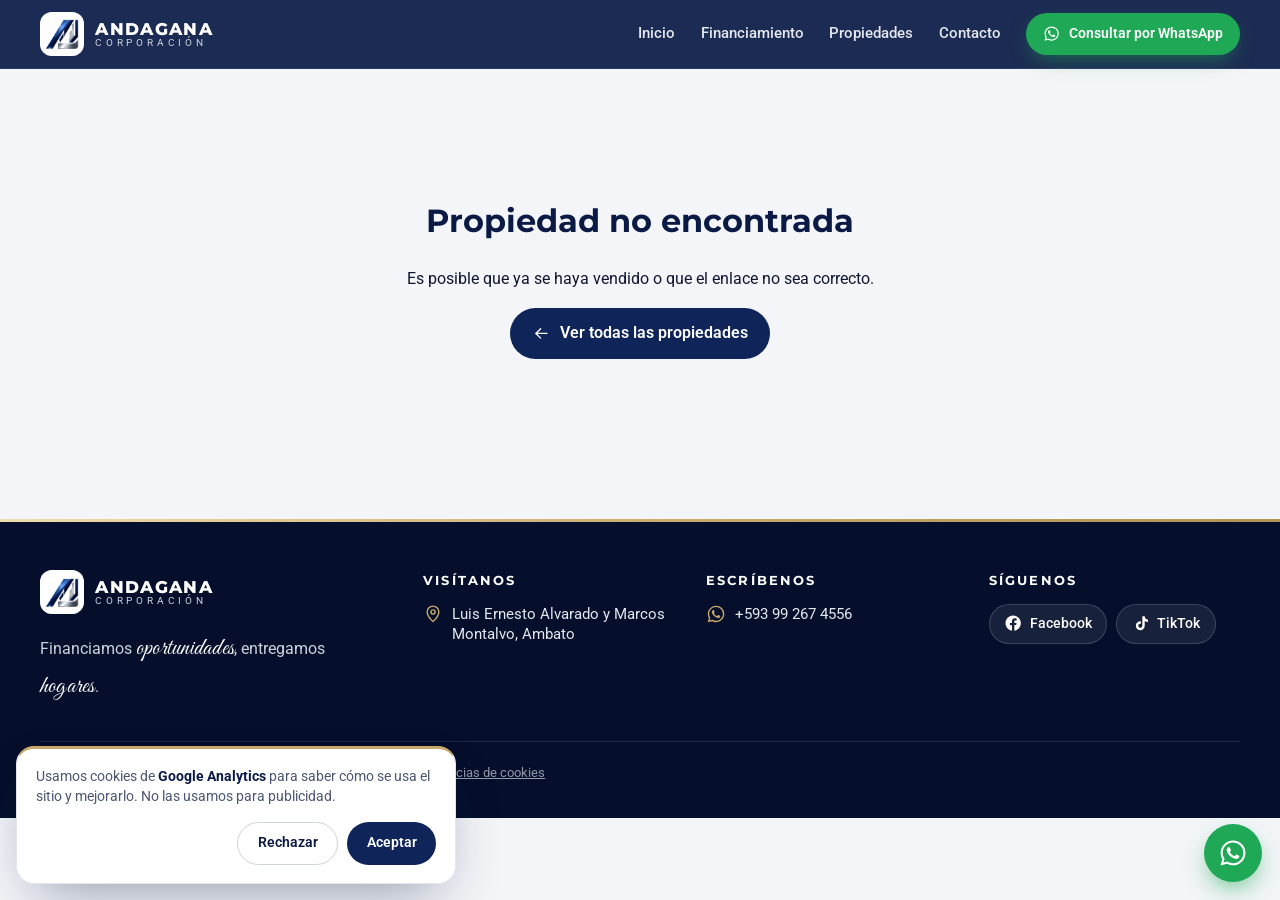
==== commit d2ef3e03: "Google Analytics 4 con eventos y aviso de cookies - GA4 (G-48472000GD) en todas las páginas con modo" ====
--- a/propiedad.html
+++ b/propiedad.html
@@ -10,6 +10,8 @@
   <link rel="preconnect" href="https://fonts.gstatic.com" crossorigin>
   <link href="https://fonts.googleapis.com/css2?family=Great+Vibes&family=Montserrat:wght@600;700;800&family=Roboto:wght@400;500;600;700&display=swap" rel="stylesheet">
   <link rel="stylesheet" href="css/estilos.css">
+  <!-- Google Analytics 4 y aviso de cookies -->
+  <script src="js/analitica.js"></script>
 </head>
 <body>
 
@@ -58,7 +60,7 @@
         </div>
       </div>
     </div>
-    <div class="contenedor pie-legal">© <span data-anio></span> Andagana Corporación. Todos los derechos reservados.</div>
+    <div class="contenedor pie-legal">© <span data-anio></span> Andagana Corporación. Todos los derechos reservados. · <button type="button" class="enlace-cookies" data-cookies>Preferencias de cookies</button></div>
   </footer>
 
   <div class="visor" id="visor" role="dialog" aria-modal="true" aria-label="Fotos de la propiedad">
--- a/css/estilos.css
+++ b/css/estilos.css
@@ -562,3 +562,26 @@
   .aparecer { animation: aparecer .5s ease both; }
   @keyframes aparecer { from { opacity: 0; transform: translateY(14px); } to { opacity: 1; transform: none; } }
 }
+
+/* ---------- Aviso de cookies ---------- */
+.aviso-cookies {
+  position: fixed; left: 1rem; bottom: 1rem; z-index: 80; max-width: 440px;
+  display: flex; flex-direction: column; gap: .85rem; padding: 1.1rem 1.2rem;
+  background: var(--white); color: var(--ink); border-radius: var(--radius);
+  border: 1px solid var(--silver-200); border-top: 3px solid var(--gold-500); box-shadow: var(--shadow-lg);
+  transform: translateY(calc(100% + 2rem)); opacity: 0; transition: transform .35s ease, opacity .35s ease;
+}
+.aviso-cookies.visible { transform: none; opacity: 1; }
+.aviso-cookies p { margin: 0; font-size: .9rem; line-height: 1.45; color: var(--ink-soft); }
+.aviso-cookies strong { color: var(--navy-900); }
+.aviso-botones { display: flex; gap: .6rem; justify-content: flex-end; }
+.aviso-botones .btn { padding: .6rem 1.2rem; font-size: .9rem; }
+.btn-borde-navy { background: transparent; color: var(--navy-900); border: 1.5px solid var(--silver-300); }
+.btn-borde-navy:hover { background: var(--silver-100); }
+.enlace-cookies { background: none; border: 0; padding: 0; color: inherit; font-size: inherit; text-decoration: underline; cursor: pointer; }
+.enlace-cookies:hover { color: var(--white); }
+@media (max-width: 760px) {
+  .aviso-cookies { left: .6rem; right: .6rem; bottom: .6rem; max-width: none; }
+  .aviso-botones .btn { flex: 1; }
+  body.con-barra .aviso-cookies { bottom: calc(76px + .6rem); }
+}
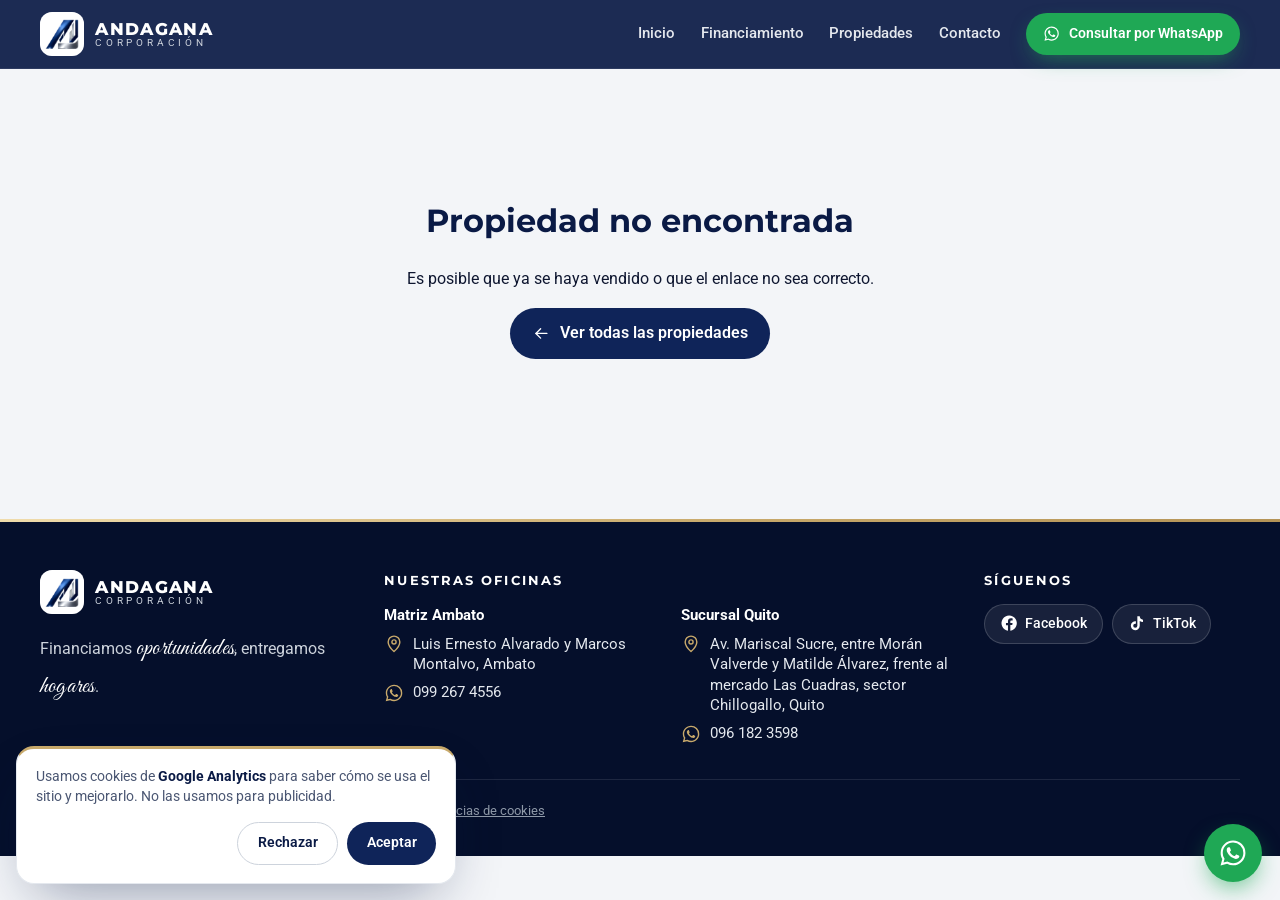
==== commit 70e88aff: "Sección Nuestras oficinas: Matriz Ambato y Sucursal Quito - Tarjetas con mapa, WhatsApp propio de ca" ====
--- a/propiedad.html
+++ b/propiedad.html
@@ -12,6 +12,8 @@
   <link rel="stylesheet" href="css/estilos.css">
   <!-- Google Analytics 4 y aviso de cookies -->
   <script src="js/analitica.js"></script>
+  <!-- Contador de visitas (GoatCounter) -->
+  <script src="js/contador.js" defer></script>
 </head>
 <body>
 
@@ -44,15 +46,10 @@
         </a>
         <p class="pie-eslogan">Financiamos <span class="script">oportunidades</span>, entregamos <span class="script">hogares</span>.</p>
       </div>
-      <div class="pie-col">
-        <h4>Visítanos</h4>
-        <a class="pie-dato" data-mapa-direccion target="_blank" rel="noopener" data-icono="ubicacion"><span data-direccion></span></a>
-      </div>
-      <div class="pie-col">
-        <h4>Escríbenos</h4>
-        <a class="pie-dato" data-wa-general target="_blank" rel="noopener" data-icono="whatsapp"><span data-tel></span></a>
-      </div>
-      <div class="pie-col">
+      <div class="pie-col pie-oficinas">
+        <h4>Nuestras oficinas</h4>
+        <div class="pie-oficinas-lista" data-oficinas-pie></div>
+      </div>      <div class="pie-col">
         <h4>Síguenos</h4>
         <div class="redes">
           <a data-red="facebook" target="_blank" rel="noopener" data-icono="facebook">Facebook</a>
@@ -60,7 +57,7 @@
         </div>
       </div>
     </div>
-    <div class="contenedor pie-legal">© <span data-anio></span> Andagana Corporación. Todos los derechos reservados. · <button type="button" class="enlace-cookies" data-cookies>Preferencias de cookies</button></div>
+    <div class="contenedor pie-legal"><span>© <span data-anio></span> Andagana Corporación. Todos los derechos reservados. · <button type="button" class="enlace-cookies" data-cookies>Preferencias de cookies</button></span><span class="contador-visitas" id="contador-visitas" hidden></span></div>
   </footer>
 
   <div class="visor" id="visor" role="dialog" aria-modal="true" aria-label="Fotos de la propiedad">
--- a/css/estilos.css
+++ b/css/estilos.css
@@ -584,4 +584,48 @@
   .aviso-cookies { left: .6rem; right: .6rem; bottom: .6rem; max-width: none; }
   .aviso-botones .btn { flex: 1; }
   body.con-barra .aviso-cookies { bottom: calc(76px + .6rem); }
-}+}
+/* ---------- Contador de visitas ---------- */
+.pie-legal { display: flex; align-items: center; justify-content: space-between; gap: .6rem 1.5rem; flex-wrap: wrap; }
+.contador-visitas {
+  display: inline-flex; align-items: center; gap: .4rem; padding: .3rem .8rem; border-radius: 999px;
+  background: rgba(255,255,255,.05); border: 1px solid rgba(200,169,107,.35); color: var(--silver-300);
+  font-size: .8rem; letter-spacing: .02em; white-space: nowrap; font-variant-numeric: tabular-nums;
+}
+.contador-visitas[hidden] { display: none; }
+/* ---------- Nuestras oficinas ---------- */
+.oficinas { background: var(--white); }
+.oficinas-grilla { display: grid; grid-template-columns: repeat(2, 1fr); gap: 1.5rem; }
+.oficina {
+  display: flex; flex-direction: column; overflow: hidden;
+  background: var(--white); border: 1px solid var(--silver-200); border-radius: var(--radius); box-shadow: var(--shadow);
+  border-top: 3px solid var(--gold-500);
+}
+.oficina-mapa { aspect-ratio: 16 / 7; background: var(--silver-200); }
+.oficina-mapa iframe { width: 100%; height: 100%; border: 0; display: block; }
+.oficina-cuerpo { padding: 1.4rem 1.5rem 1.5rem; display: flex; flex-direction: column; gap: .8rem; flex: 1; }
+.oficina-cabecera { display: flex; align-items: center; gap: .9rem; }
+.oficina-icono {
+  flex: none; width: 50px; height: 50px; border-radius: 50%; display: grid; place-items: center;
+  background: var(--navy-900); color: var(--white); box-shadow: 0 0 0 3px var(--white), 0 0 0 5px var(--gold-500);
+}
+.oficina-icono svg { width: 24px; height: 24px; }
+.oficina-tipo { display: block; font-size: .72rem; font-weight: 700; letter-spacing: .18em; text-transform: uppercase; color: var(--gold-700); }
+.oficina h3 { margin: 0; font-family: var(--font-head); font-size: 1.3rem; color: var(--navy-900); }
+.oficina-dato { display: flex; gap: .6rem; margin: 0; color: var(--ink-soft); font-size: .95rem; line-height: 1.45; }
+.oficina-dato svg { width: 1.2rem; height: 1.2rem; flex: none; margin-top: .12rem; color: var(--navy-700); }
+.oficina-dato strong { color: var(--navy-900); white-space: nowrap; }
+.oficina-botones { display: flex; flex-wrap: wrap; gap: .6rem; margin-top: auto; padding-top: .4rem; }
+.oficina-botones .btn { flex: 1; min-width: 140px; }
+@media (max-width: 800px) {
+  .oficinas-grilla { grid-template-columns: 1fr; }
+  .oficina-mapa { aspect-ratio: 16 / 8; }
+}
+
+/* oficinas en el pie de página */
+.pie-grid { grid-template-columns: 1.1fr 2fr .9fr; }
+.pie-oficinas-lista { display: grid; grid-template-columns: 1fr 1fr; gap: 1.2rem 1.6rem; }
+.pie-oficina { display: flex; flex-direction: column; gap: .45rem; }
+.pie-oficina strong { color: var(--white); font-size: .92rem; }
+@media (max-width: 900px) { .pie-grid { grid-template-columns: 1fr; } .pie-marca { grid-column: auto; } }
+@media (max-width: 600px) { .pie-oficinas-lista { grid-template-columns: 1fr; } }
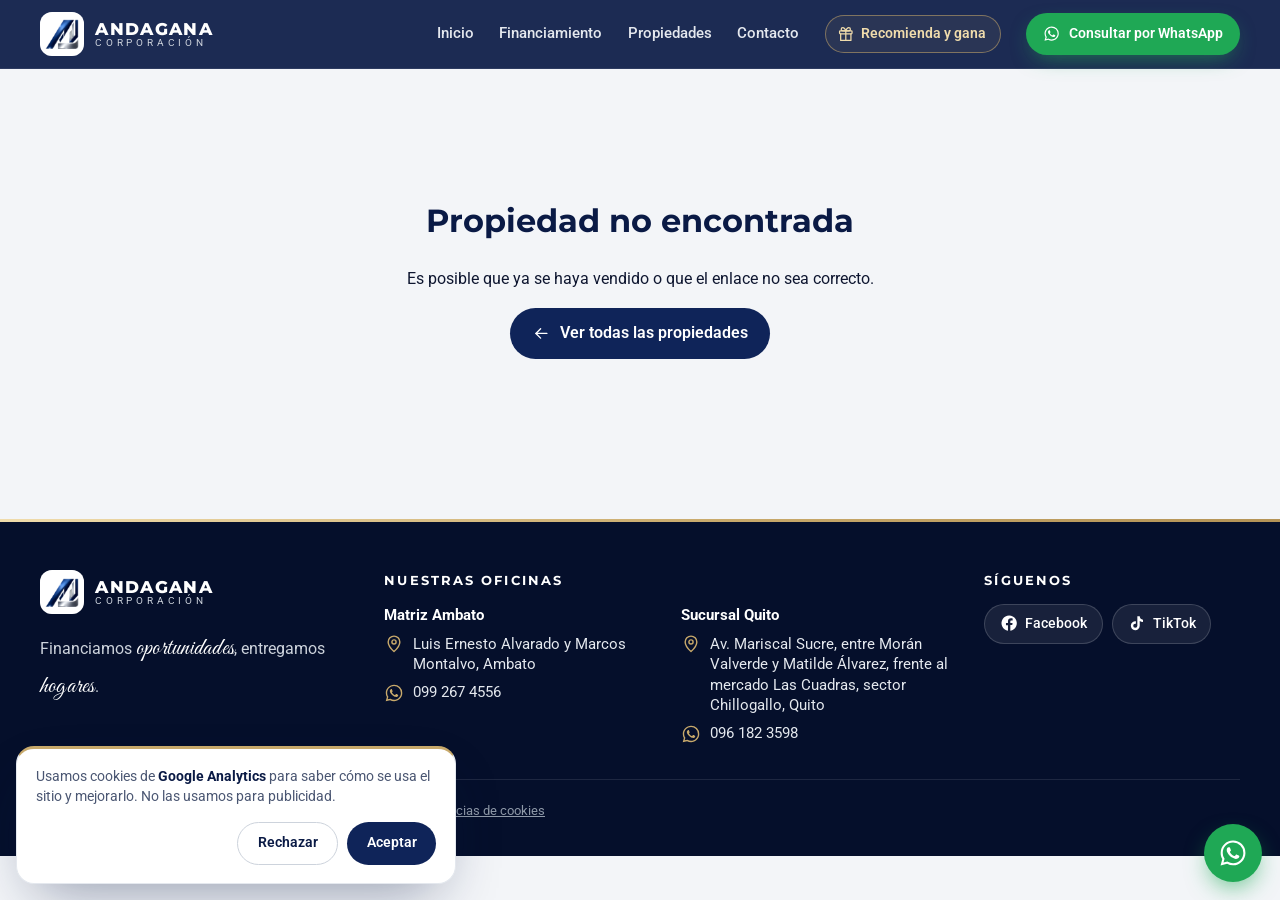
==== commit cca048bd: "Programa de referidos: Recomienda y gana hasta $500 Bloque en la portada, enlace en el menú y página" ====
--- a/propiedad.html
+++ b/propiedad.html
@@ -28,6 +28,7 @@
         <a class="enlace" href="index.html#financiamiento">Financiamiento</a>
         <a class="enlace" href="index.html#propiedades">Propiedades</a>
         <a class="enlace" href="index.html#contacto">Contacto</a>
+        <a class="enlace-referidos" href="recomendar.html" data-icono="regalo"><span>Recomienda y gana</span></a>
         <a class="btn btn-wa" id="wa-cabecera" target="_blank" rel="noopener" data-icono="whatsapp"><span><span class="txt-largo">Consultar por </span>WhatsApp</span></a>
       </nav>
     </div>
@@ -71,6 +72,7 @@
   <div class="barra-movil" id="barra-movil"></div>
   <a class="wa-flotante" id="wa-flotante" target="_blank" rel="noopener" aria-label="Escribir por WhatsApp" data-icono="whatsapp"></a>
 
+  <script src="data/empresa.js"></script>
   <script src="data/propiedades.js"></script>
   <script src="js/comun.js"></script>
   <script src="js/propiedad.js"></script>
--- a/css/estilos.css
+++ b/css/estilos.css
@@ -628,4 +628,253 @@
 .pie-oficina { display: flex; flex-direction: column; gap: .45rem; }
 .pie-oficina strong { color: var(--white); font-size: .92rem; }
 @media (max-width: 900px) { .pie-grid { grid-template-columns: 1fr; } .pie-marca { grid-column: auto; } }
-@media (max-width: 600px) { .pie-oficinas-lista { grid-template-columns: 1fr; } }+@media (max-width: 600px) { .pie-oficinas-lista { grid-template-columns: 1fr; } }
+/* ---------- Estado (Reservada / Vendida) y destacadas ---------- */
+.franja-estado {
+  position: absolute; z-index: 3; top: 22px; left: -46px; width: 180px; transform: rotate(-45deg);
+  text-align: center; padding: .4rem 0; color: #fff; pointer-events: none;
+  font-family: var(--font-head); font-weight: 800; font-size: .8rem; letter-spacing: .18em; text-transform: uppercase;
+  background: var(--estado-color, #b3261e); box-shadow: 0 4px 14px -4px rgba(0,0,0,.55);
+  border-block: 1px solid rgba(255,255,255,.35);
+}
+.franja-estado.grande { top: 34px; left: -62px; width: 250px; font-size: 1rem; padding: .55rem 0; }
+.estado-vendida { --estado-color: #b3261e; }
+.estado-reservada { --estado-color: #a87b1f; }
+.tarjeta.estado-vendida .tarjeta-foto img { filter: grayscale(.55) brightness(.9); }
+.tarjeta.estado-vendida .tarjeta-precio { color: var(--silver-500); text-decoration: line-through; text-decoration-thickness: 2px; }
+.etiqueta-destacada {
+  position: absolute; left: .8rem; bottom: .8rem; z-index: 2;
+  background: var(--gold-grad); color: var(--navy-950); font-size: .72rem; font-weight: 800; letter-spacing: .05em;
+  text-transform: uppercase; padding: .32rem .7rem; border-radius: 999px; box-shadow: 0 4px 12px -4px rgba(0,0,0,.45);
+}
+.tarjeta.destacada { border-color: var(--gold-500); box-shadow: 0 0 0 1px var(--gold-500), 0 8px 24px -14px rgba(168,134,74,.8); }
+.tarjeta-precio-etq { font-size: .7rem; font-weight: 700; letter-spacing: .14em; text-transform: uppercase; color: var(--gold-700); margin-bottom: -.35rem; }
+.pill-dorado { background: var(--gold-grad); color: var(--navy-950); }
+.pill-estado { background: var(--estado-color); color: #fff; letter-spacing: .12em; text-transform: uppercase; }
+.aviso-estado {
+  margin: -.2rem 0 .9rem; padding: .7rem .85rem; border-radius: 12px; font-size: .9rem; line-height: 1.4;
+  background: rgba(255,255,255,.1); border-left: 4px solid var(--estado-color); color: var(--white);
+}
+
+/* ==========================================================
+   RECOMIENDA Y GANA (programa de referidos)
+   ========================================================== */
+.btn-oro { background: var(--gold-grad); color: var(--navy-950); font-weight: 700; box-shadow: 0 10px 26px -10px rgba(200,169,107,.85); }
+.btn-oro:hover { filter: brightness(1.06); box-shadow: 0 14px 30px -10px rgba(200,169,107,.95); }
+
+/* enlace del menú */
+.enlace-referidos {
+  display: inline-flex; align-items: center; gap: .4rem; padding: .42rem .85rem .42rem .7rem; border-radius: 999px;
+  color: #f0dcac; font-weight: 600; font-size: .9rem; white-space: nowrap;
+  border: 1px solid rgba(200,169,107,.55); background: rgba(200,169,107,.08); transition: background .2s, color .2s;
+}
+.enlace-referidos svg { width: 1.1rem; height: 1.1rem; flex: none; }
+.enlace-referidos:hover, .enlace-referidos.activo { background: var(--gold-grad); color: var(--navy-950); border-color: transparent; }
+@media (max-width: 1080px) and (min-width: 761px) { .nav { gap: .95rem; } .nav a.enlace { font-size: .9rem; } }
+@media (max-width: 760px) {
+  .encabezado .nav { gap: .5rem; }
+  .enlace-referidos { font-size: .8rem; padding: .4rem .65rem .4rem .55rem; }
+}
+@media (max-width: 440px) {
+  .encabezado .marca-texto small { display: none; }
+  .encabezado .marca-icono { width: 38px; height: 38px; }
+  .encabezado .marca-texto strong { font-size: .95rem; letter-spacing: .05em; }
+  .encabezado .nav .btn-wa { display: none; } /* queda el botón flotante de WhatsApp */
+}
+@media (max-width: 560px) {
+  .encabezado .nav .btn-wa { padding: .55rem; }
+  .encabezado .nav .btn-wa > span { display: none; }
+}
+@media (max-width: 350px) { .encabezado .marca-texto { display: none; } }
+
+/* medalla "hasta $500" */
+.referidos-medalla {
+  --tam: 150px;
+  position: relative; flex: none; width: var(--tam); height: var(--tam); border-radius: 50%;
+  display: flex; flex-direction: column; align-items: center; justify-content: center; text-align: center;
+  background: radial-gradient(circle at 30% 25%, #fff6dc 0%, #e8cf96 30%, #c8a96b 60%, #9c7c42 100%);
+  color: var(--navy-950); line-height: 1;
+  box-shadow: 0 0 0 6px rgba(200,169,107,.18), 0 0 0 7px rgba(200,169,107,.45), 0 18px 40px -12px rgba(0,0,0,.55), inset 0 -6px 14px rgba(110,80,30,.35);
+}
+.referidos-medalla::before { content: ""; position: absolute; inset: 9px; border-radius: 50%; border: 1.5px dashed rgba(10,26,69,.35); }
+.medalla-hasta, .medalla-pie { font-family: var(--font-head); font-weight: 700; text-transform: uppercase; letter-spacing: .14em; font-size: calc(var(--tam) * .075); }
+.medalla-monto { font-family: var(--font-head); font-weight: 800; font-size: calc(var(--tam) * .34); letter-spacing: -.03em; margin: .06em 0 .1em; }
+.medalla-monto sup { font-size: .45em; vertical-align: top; position: relative; top: .25em; margin-right: .03em; }
+.referidos-medalla.grande { --tam: clamp(170px, 24vw, 250px); }
+
+/* bloque de la portada */
+.referidos-portada { background: var(--silver-100); padding: clamp(1.6rem, 4vw, 2.6rem) 0; }
+.referidos-tarjeta {
+  position: relative; overflow: hidden; isolation: isolate;
+  display: flex; align-items: center; gap: clamp(1.2rem, 3vw, 2.4rem);
+  padding: clamp(1.4rem, 3.2vw, 2.2rem) clamp(1.3rem, 3.5vw, 2.6rem);
+  background: linear-gradient(120deg, var(--navy-950) 0%, var(--navy-900) 55%, var(--navy-700) 100%);
+  border-radius: calc(var(--radius) + 6px); color: var(--white); box-shadow: var(--shadow-lg);
+  border: 1px solid rgba(200,169,107,.35);
+}
+.referidos-tarjeta::before {
+  content: ""; position: absolute; z-index: -1; right: -120px; top: -160px; width: 420px; height: 420px; border-radius: 50%;
+  background: radial-gradient(circle, rgba(200,169,107,.22), transparent 65%);
+}
+.referidos-tarjeta::after { content: ""; position: absolute; z-index: -1; inset: auto 0 0 0; height: 4px; background: var(--gold-grad); }
+.referidos-texto { flex: 1; min-width: 0; }
+.referidos-etiqueta {
+  display: inline-flex; align-items: center; gap: .4rem; margin-bottom: .55rem;
+  font-size: .74rem; font-weight: 700; letter-spacing: .18em; text-transform: uppercase; color: #f0dcac;
+}
+.referidos-etiqueta svg { width: 1.05rem; height: 1.05rem; }
+.referidos-texto h2 { font-family: var(--font-head); font-weight: 800; font-size: clamp(1.25rem, 2.4vw, 1.75rem); line-height: 1.2; margin: 0 0 .5rem; }
+.referidos-texto h2 .dorado, .rec-portada h1 .dorado { display: inline; }
+.referidos-texto p { margin: 0; color: var(--silver-200); font-size: 1rem; }
+.referidos-accion { display: flex; flex-direction: column; align-items: center; gap: .6rem; flex: none; }
+.referidos-mas { color: var(--silver-300); font-size: .88rem; text-decoration: underline; text-underline-offset: 3px; }
+.referidos-mas:hover { color: var(--white); }
+@media (max-width: 960px) {
+  .referidos-tarjeta { flex-wrap: wrap; }
+  .referidos-texto { flex-basis: calc(100% - 200px); }
+  .referidos-accion { flex-basis: 100%; flex-direction: row; justify-content: flex-start; gap: 1.2rem; padding-left: calc(150px + clamp(1.2rem, 3vw, 2.4rem)); }
+}
+@media (max-width: 640px) {
+  .referidos-tarjeta { flex-direction: column; text-align: center; }
+  .referidos-medalla { --tam: 120px; }
+  .referidos-texto { flex-basis: auto; }
+  .referidos-accion { padding-left: 0; flex-direction: column; justify-content: center; width: 100%; }
+  .referidos-accion .btn { width: 100%; white-space: normal; }
+}
+
+/* página recomendar.html */
+.rec-portada { position: relative; overflow: hidden; isolation: isolate; color: var(--white); background: linear-gradient(125deg, var(--navy-950) 0%, var(--navy-900) 50%, var(--navy-700) 100%); }
+.rec-portada::before { content: ""; position: absolute; z-index: -1; right: -10%; top: -40%; width: 60%; aspect-ratio: 1; border-radius: 50%; background: radial-gradient(circle, rgba(200,169,107,.2), transparent 65%); }
+.rec-portada::after { content: ""; position: absolute; inset: auto 0 0 0; height: 4px; background: var(--gold-grad); }
+.rec-portada-grid { display: grid; grid-template-columns: 1fr auto; align-items: center; gap: 2.5rem; padding-block: clamp(2.6rem, 6vw, 4.5rem); }
+.rec-portada h1 { font-family: var(--font-head); font-weight: 800; font-size: clamp(1.7rem, 3.8vw, 2.7rem); line-height: 1.15; margin: 0 0 .9rem; }
+.rec-portada p { color: var(--silver-200); font-size: 1.05rem; margin: 0 0 1.6rem; max-width: 36rem; }
+.rec-portada-botones { display: flex; gap: .8rem; flex-wrap: wrap; }
+@media (max-width: 720px) {
+  .rec-portada-grid { grid-template-columns: 1fr; text-align: center; gap: 1.8rem; }
+  .rec-portada-grid .referidos-medalla { order: -1; margin-inline: auto; --tam: 140px; }
+  .rec-portada p { margin-inline: auto; }
+  .rec-portada-botones { justify-content: center; }
+  .rec-portada-botones .btn { flex: 1 1 100%; }
+}
+
+.rec-como { background: var(--white); }
+.rec-pasos { list-style: none; margin: 0; padding: 0; display: grid; grid-template-columns: repeat(3, 1fr); gap: 1.4rem; }
+.rec-paso { position: relative; padding: 1.6rem 1.4rem 1.4rem; border-radius: var(--radius); background: var(--silver-100); border: 1px solid var(--silver-200); }
+.rec-paso:not(:last-child)::after {
+  content: ""; position: absolute; top: 50%; right: -1.05rem; width: .7rem; height: .7rem; z-index: 1;
+  border-top: 3px solid var(--gold-500); border-right: 3px solid var(--gold-500); transform: translateY(-50%) rotate(45deg);
+}
+.rec-paso-num {
+  position: absolute; top: 1.1rem; right: 1.2rem; font-family: var(--font-head); font-weight: 800; font-size: 2.6rem; line-height: 1;
+  color: var(--silver-300);
+}
+.rec-paso-icono { display: grid; place-items: center; width: 54px; height: 54px; border-radius: 16px; background: var(--navy-900); color: #f0dcac; margin-bottom: 1rem; }
+.rec-paso-icono svg { width: 28px; height: 28px; }
+.rec-paso h3 { font-family: var(--font-head); font-size: 1.08rem; color: var(--navy-900); margin: 0 0 .35rem; }
+.rec-paso p { margin: 0; color: var(--ink-soft); font-size: .95rem; }
+.rec-paso:last-child { background: linear-gradient(160deg, #fffaf0, #f6ecd6); border-color: rgba(200,169,107,.55); }
+.rec-paso:last-child .rec-paso-icono { background: var(--gold-grad); color: var(--navy-950); }
+.rec-paso:last-child .rec-paso-num { color: rgba(200,169,107,.55); }
+@media (max-width: 820px) {
+  .rec-pasos { grid-template-columns: 1fr; gap: 1rem; }
+  .rec-paso { display: grid; grid-template-columns: auto 1fr; column-gap: 1rem; padding: 1.1rem; }
+  .rec-paso-icono { grid-row: span 2; margin: 0; width: 48px; height: 48px; }
+  .rec-paso h3 { padding-right: 2rem; align-self: end; }
+  .rec-paso-num { font-size: 2rem; top: .8rem; right: .9rem; }
+  .rec-paso:not(:last-child)::after { top: auto; bottom: -.85rem; right: auto; left: 2.3rem; transform: rotate(135deg); }
+}
+.rec-condiciones {
+  margin-top: 1.6rem; padding: 1.2rem 1.4rem; border-radius: var(--radius-sm);
+  background: var(--white); border: 1px solid var(--silver-200); border-left: 4px solid var(--gold-500);
+}
+.rec-condiciones h3 { margin: 0 0 .5rem; font-family: var(--font-head); font-size: .85rem; letter-spacing: .14em; text-transform: uppercase; color: var(--gold-700); }
+.rec-condiciones ul { margin: 0; padding-left: 1.15rem; color: var(--ink-soft); font-size: .94rem; display: grid; gap: .3rem; }
+.rec-condiciones strong { color: var(--navy-900); }
+
+/* formulario */
+.rec-contenedor { max-width: 860px; }
+.obligatorio { color: #b3261e; font-weight: 700; }
+.rec-form { display: grid; gap: 1.2rem; }
+.rec-form[hidden] { display: none; }
+.rec-bloque { margin: 0; padding: 1.4rem 1.4rem 1.5rem; border: 1px solid var(--silver-200); border-radius: var(--radius); background: var(--white); box-shadow: 0 4px 18px -12px rgba(10,26,69,.25); min-width: 0; }
+.rec-bloque legend {
+  display: flex; align-items: center; gap: .6rem; padding: 0 .4rem; margin-left: -.4rem;
+  font-family: var(--font-head); font-weight: 800; font-size: 1.08rem; color: var(--navy-900);
+}
+.rec-bloque legend small { font-family: var(--font); font-weight: 500; font-size: .85rem; color: var(--ink-soft); }
+.rec-bloque-num { display: grid; place-items: center; width: 30px; height: 30px; border-radius: 50%; background: var(--navy-900); color: #f0dcac; font-size: .9rem; }
+.rec-campos { display: grid; grid-template-columns: 1fr 1fr; gap: 1rem 1.1rem; margin-top: .6rem; }
+.rec-campo { min-width: 0; }
+.rec-campo.ancho { grid-column: 1 / -1; }
+.rec-campo label, .rec-label { display: block; font-size: .92rem; font-weight: 600; color: var(--navy-900); margin-bottom: .4rem; }
+.rec-campo input[type="text"], .rec-campo input[type="tel"], .rec-campo textarea {
+  width: 100%; min-height: 50px; padding: .75rem .9rem; border-radius: var(--radius-sm);
+  border: 1.5px solid var(--silver-300); background: var(--silver-100); font-size: 16px; /* 16px evita el zoom automático en iPhone */
+  outline: none; transition: border-color .15s, background .15s, box-shadow .15s;
+}
+.rec-campo textarea { resize: vertical; min-height: 96px; font-family: inherit; line-height: 1.45; }
+.rec-campo input:focus, .rec-campo textarea:focus { border-color: var(--navy-700); background: var(--white); box-shadow: 0 0 0 3px rgba(43,79,179,.15); }
+.con-prefijo { position: relative; }
+.con-prefijo span { position: absolute; left: .9rem; top: 50%; transform: translateY(-50%); color: var(--ink-soft); font-weight: 600; pointer-events: none; }
+.rec-campo .con-prefijo input { padding-left: 1.8rem; }
+.opciones { display: grid; gap: .5rem; }
+.opciones.dos { grid-template-columns: repeat(2, minmax(0, 9rem)); }
+.opciones.tres { grid-template-columns: repeat(3, 1fr); }
+.opciones.tipos { grid-template-columns: repeat(auto-fill, minmax(9.2rem, 1fr)); }
+.rec-campo .opcion { position: relative; display: block; margin: 0; cursor: pointer; }
+.opcion input { position: absolute; opacity: 0; inset: 0; margin: 0; cursor: pointer; }
+.opcion span {
+  display: flex; align-items: center; justify-content: center; min-height: 48px; padding: .55rem .7rem; text-align: center; line-height: 1.2;
+  border-radius: var(--radius-sm); border: 1.5px solid var(--silver-300); background: var(--silver-100);
+  font-weight: 600; font-size: .95rem; color: var(--ink); transition: all .15s;
+}
+.opcion:hover span { border-color: var(--navy-700); }
+.opcion input:checked + span { background: var(--navy-900); border-color: var(--navy-900); color: var(--white); box-shadow: inset 0 -3px 0 var(--gold-500); }
+.opcion input:focus-visible + span { box-shadow: 0 0 0 3px rgba(43,79,179,.3); }
+@media (max-width: 640px) {
+  .rec-bloque { padding: 1.1rem 1rem 1.2rem; }
+  .rec-campos { grid-template-columns: 1fr; }
+  .opciones.dos, .opciones.tipos { grid-template-columns: 1fr 1fr; }
+}
+.rec-consentimiento { padding: 1rem 1.1rem; border-radius: var(--radius-sm); background: var(--white); border: 1.5px solid var(--silver-300); }
+.casilla { display: flex; gap: .75rem; align-items: flex-start; cursor: pointer; font-size: .95rem; color: var(--ink); line-height: 1.45; }
+.casilla input { flex: none; width: 22px; height: 22px; margin: .1rem 0 0; accent-color: var(--navy-900); cursor: pointer; }
+.con-error input[type="text"], .con-error input[type="tel"], .con-error .opcion span { border-color: #b3261e; }
+.rec-consentimiento.con-error { border-color: #b3261e; background: #fdf3f2; }
+.rec-error { margin: .35rem 0 0; color: #b3261e; font-size: .85rem; font-weight: 500; }
+.rec-error-general { margin: 0; padding: .8rem 1rem; border-radius: var(--radius-sm); background: #fdf3f2; color: #b3261e; font-weight: 600; text-align: center; }
+.rec-error-general[hidden] { display: none; }
+.btn-enviar { min-height: 58px; font-size: 1.1rem; white-space: normal; }
+.rec-fotos { display: flex; align-items: center; justify-content: center; gap: .5rem; margin: 0; color: var(--ink-soft); font-size: .92rem; text-align: center; }
+.rec-fotos svg { width: 1.3rem; height: 1.3rem; flex: none; color: var(--gold-700); }
+
+/* pasos del envío */
+.rec-estado[hidden] { display: none; }
+.rec-estado { outline: none; scroll-margin-top: 90px; }
+.rec-estado-tarjeta {
+  display: grid; gap: 1rem; justify-items: center; text-align: center;
+  padding: clamp(1.5rem, 4vw, 2.4rem); border-radius: calc(var(--radius) + 4px);
+  background: var(--white); border: 1px solid var(--silver-200); border-top: 4px solid var(--wa); box-shadow: var(--shadow);
+}
+.rec-estado-tarjeta h3 { margin: 0; font-family: var(--font-head); font-size: clamp(1.15rem, 2.6vw, 1.45rem); color: var(--navy-900); line-height: 1.3; }
+.rec-estado-tarjeta p { margin: 0; color: var(--ink-soft); max-width: 34rem; }
+.rec-estado-tarjeta .btn-bloque { max-width: 26rem; min-height: 56px; font-size: 1.05rem; white-space: normal; }
+.rec-resumen { display: inline-block; padding: .35rem .9rem; border-radius: 999px; background: var(--silver-100); font-weight: 600; font-size: .9rem; }
+.rec-estado-tarjeta .rec-resumen { color: var(--navy-900); }
+.rec-progreso { list-style: none; display: flex; align-items: center; gap: .6rem; margin: 0; padding: 0; font-weight: 600; font-size: .85rem; }
+.rec-progreso li { display: inline-flex; align-items: center; gap: .4rem; color: var(--ink-soft); }
+.rec-progreso li + li::before { content: ""; width: 2.2rem; height: 2px; background: var(--wa); margin-right: .2rem; }
+.rec-progreso svg, .rec-progreso span { display: grid; place-items: center; width: 26px; height: 26px; border-radius: 50%; }
+.rec-progreso .hecho svg { background: var(--wa); color: var(--white); padding: 5px; }
+.rec-progreso .actual { color: var(--navy-900); }
+.rec-progreso .actual span { background: var(--navy-900); color: #f0dcac; font-size: .8rem; }
+.rec-estado-pie { display: flex; flex-wrap: wrap; justify-content: center; gap: .4rem 1.4rem; }
+.enlace-sutil { background: none; border: 0; padding: .3rem 0; color: var(--ink-soft); font-size: .87rem; text-decoration: underline; text-underline-offset: 3px; cursor: pointer; }
+.enlace-sutil:hover { color: var(--navy-900); }
+.rec-estado-tarjeta.gracias { border-top-color: var(--gold-500); }
+.rec-gracias-icono { display: grid; place-items: center; width: 72px; height: 72px; border-radius: 50%; background: var(--gold-grad); color: var(--navy-950); box-shadow: 0 0 0 6px rgba(200,169,107,.2); }
+.rec-gracias-icono svg { width: 36px; height: 36px; }
+.rec-estado-botones { display: flex; flex-wrap: wrap; gap: .7rem; justify-content: center; }
+@media (max-width: 520px) { .rec-estado-botones .btn { width: 100%; } }
+@media (prefers-reduced-motion: no-preference) { .rec-estado-tarjeta { animation: aparecer .45s ease both; } }
